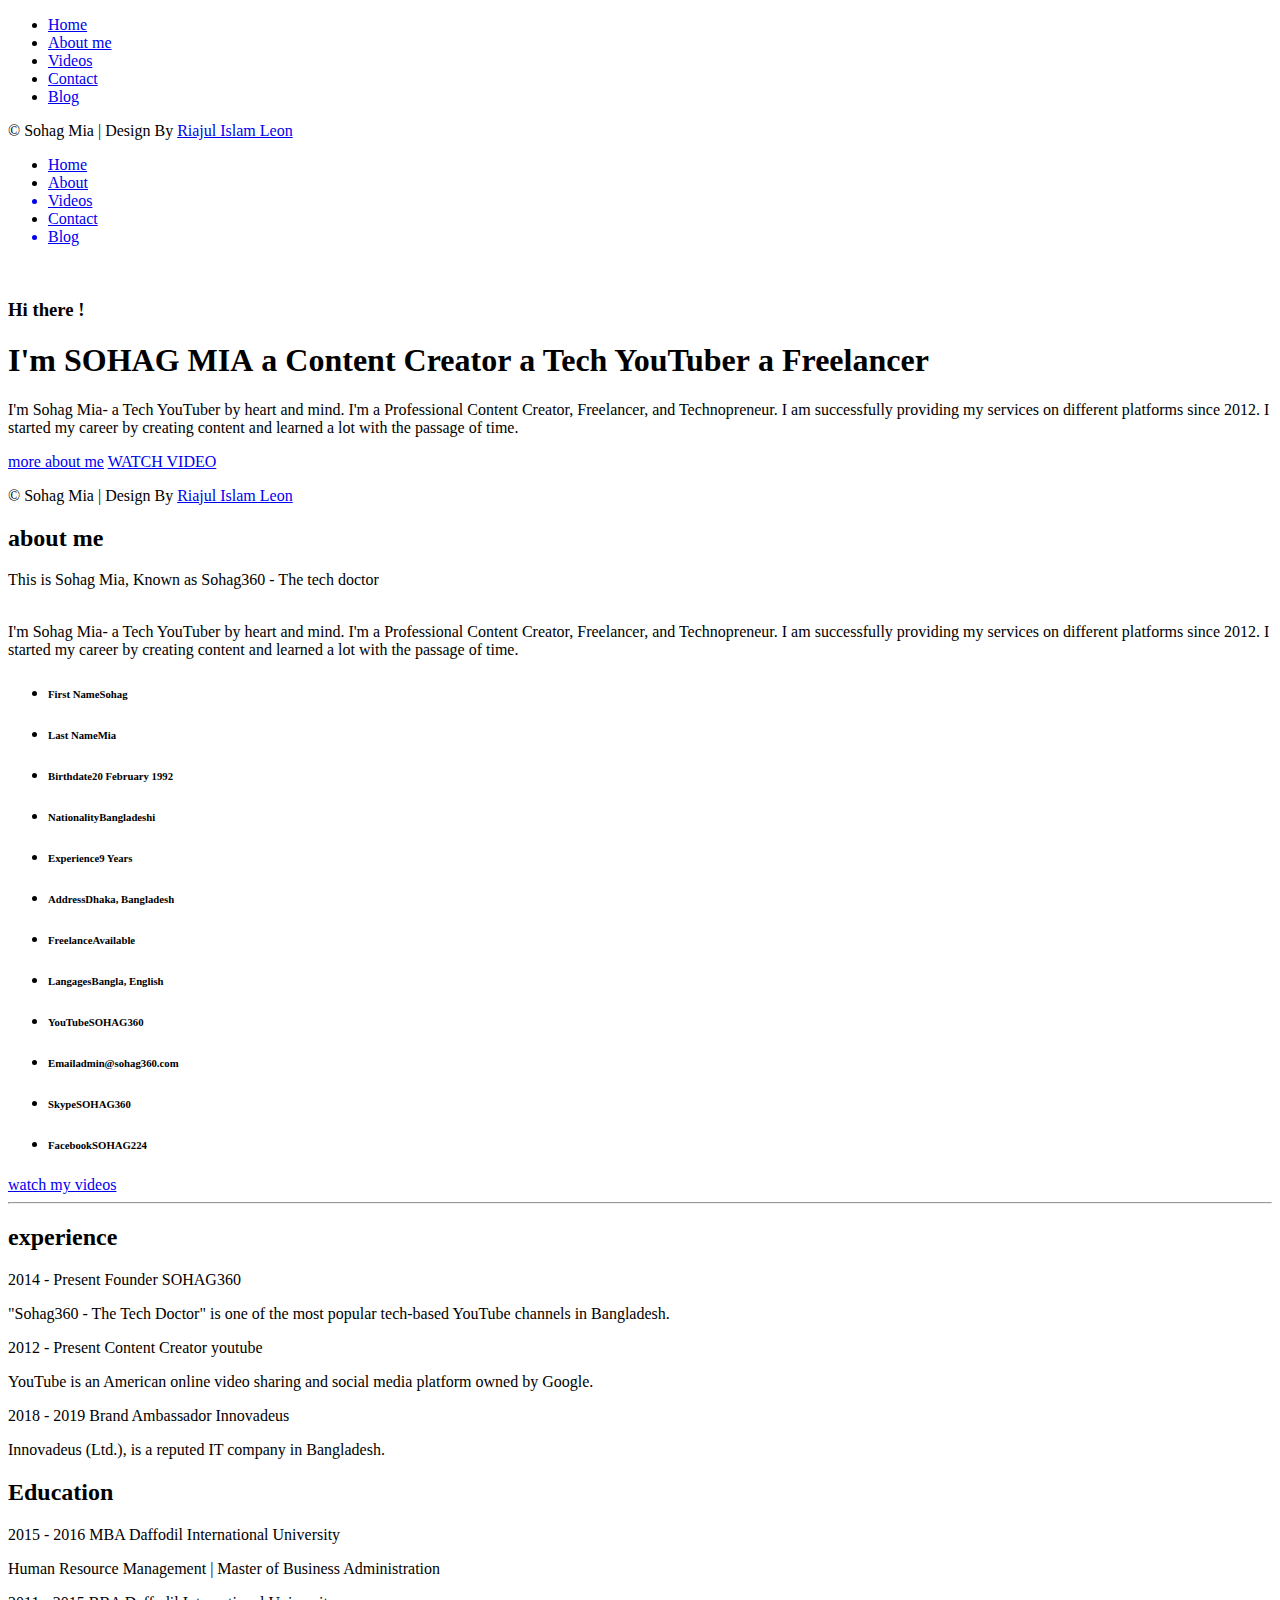
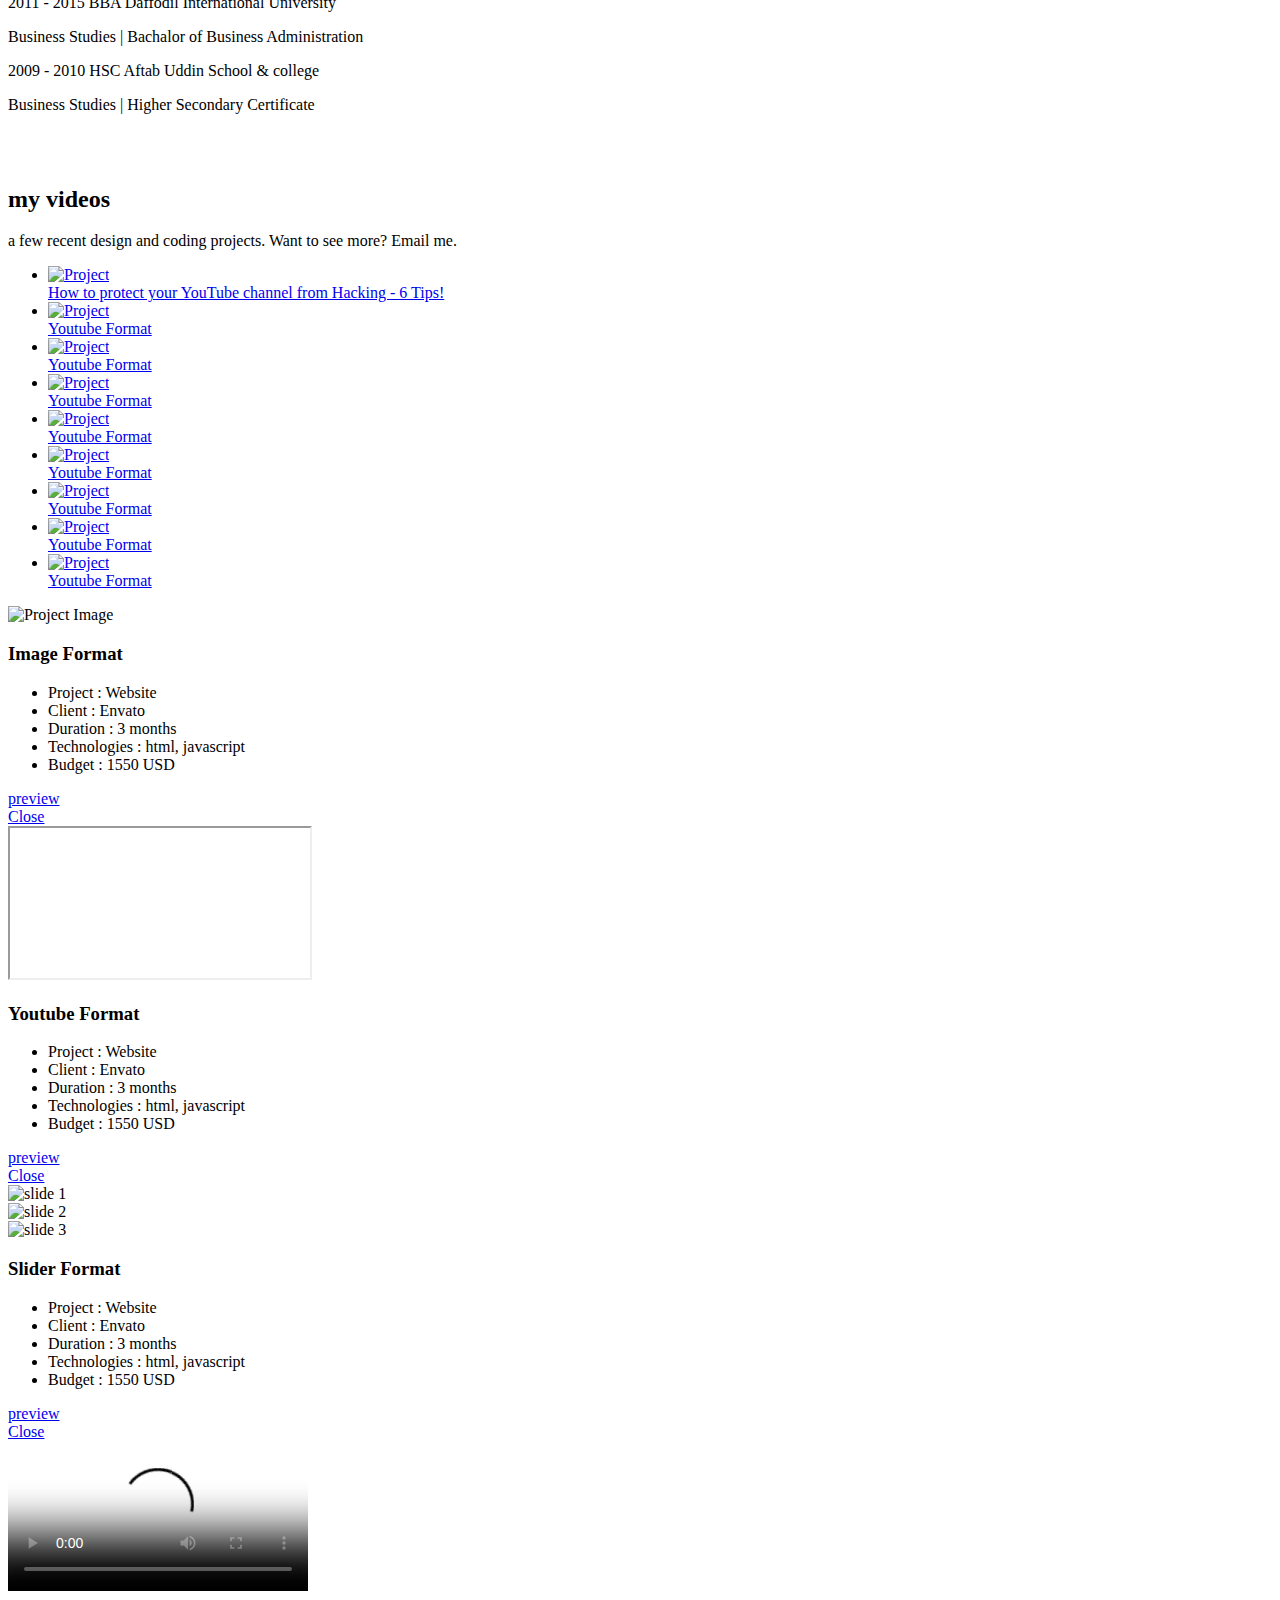
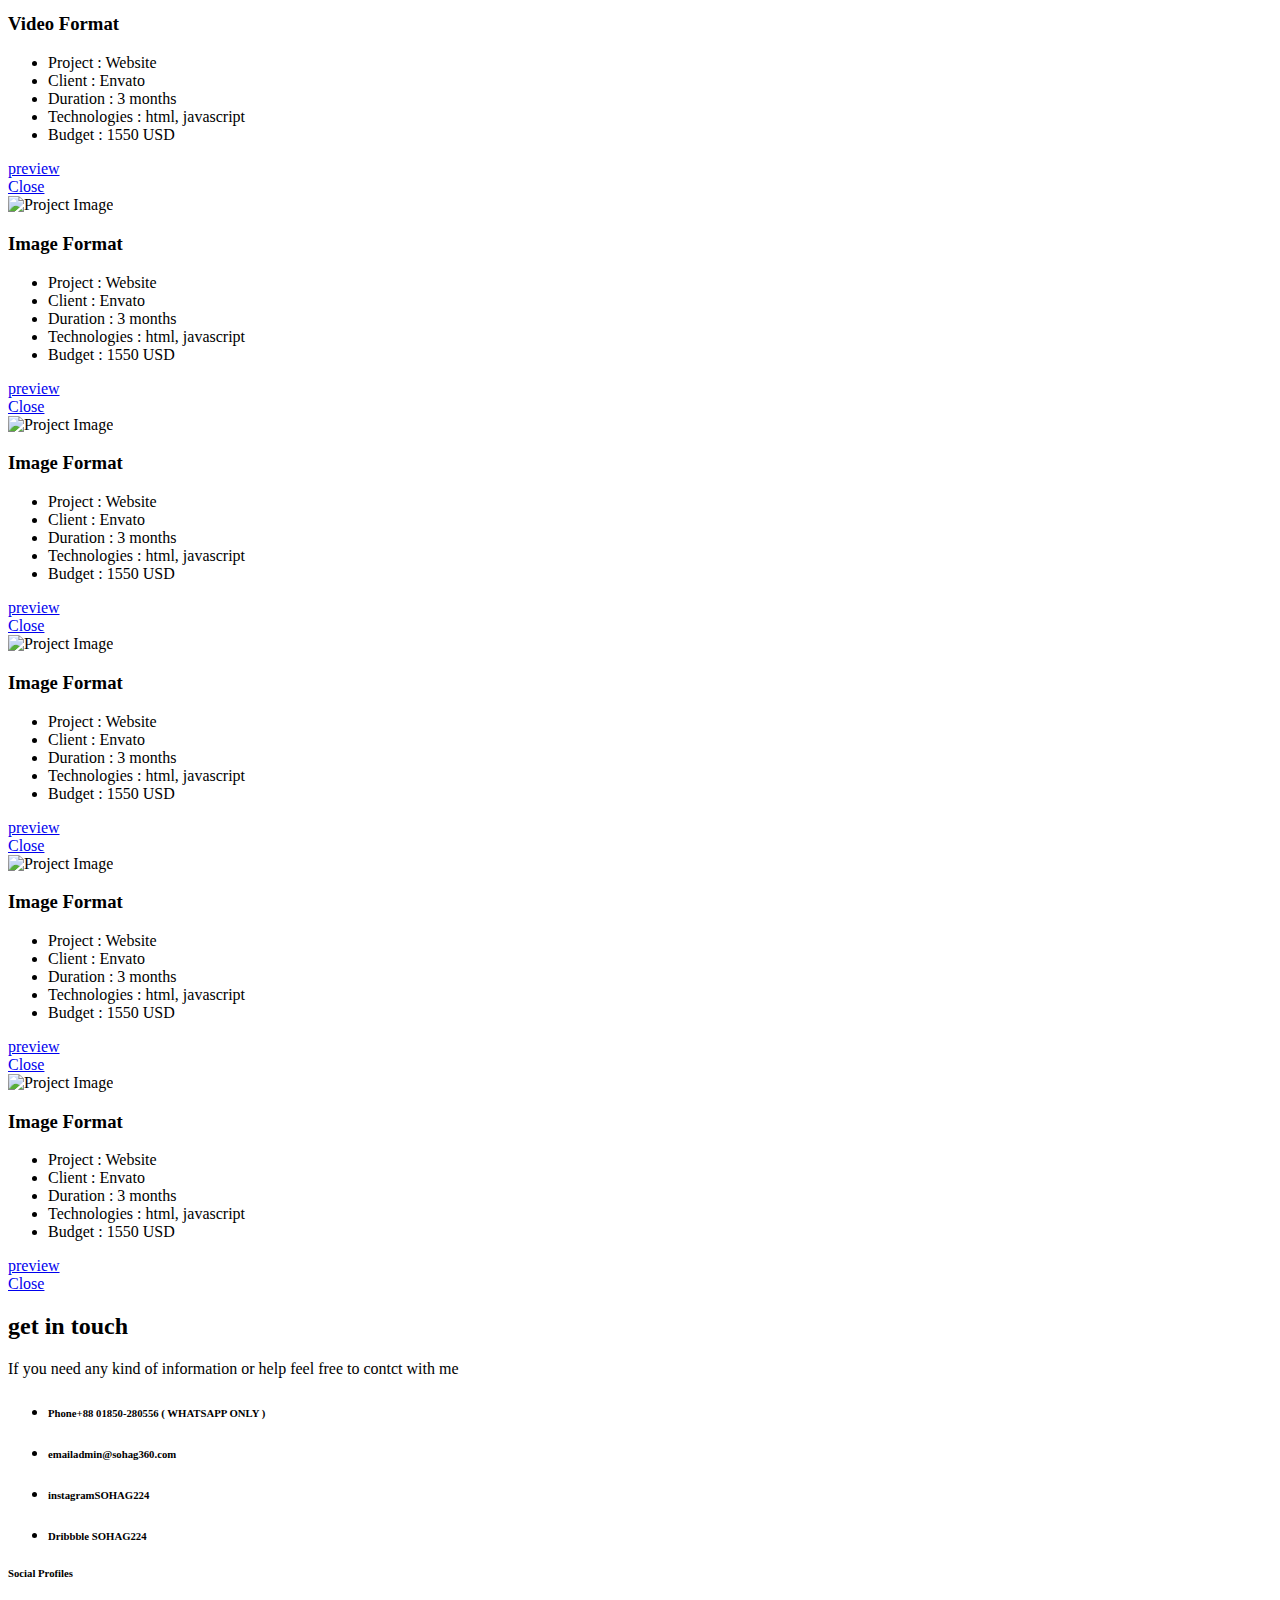
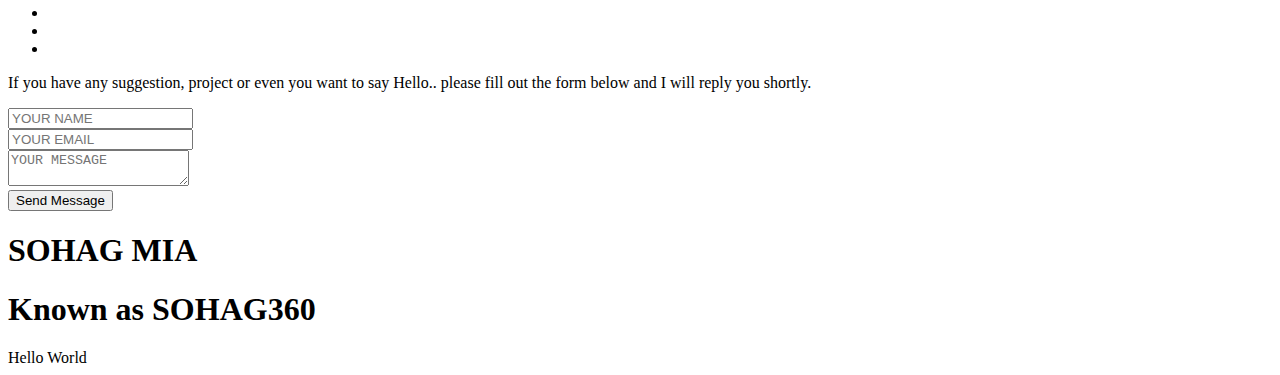
==== index.html @ cc84db96 "link update" ====
﻿<!DOCTYPE html>
<html lang="en">
  <head>
    <meta charset="utf-8" />
    <title>SOHAG MIA</title>
    <meta name="viewport" content="width=device-width, initial-scale=1" />

    <!-- Template Google Fonts -->
    <link
      href="https://fonts.googleapis.com/css?family=Poppins:400,400i,500,500i,600,600i,700,700i,800,800i,900,900i"
      rel="stylesheet"
    />
    <link
      href="https://fonts.googleapis.com/css?family=Open+Sans:300,400,600,700"
      rel="stylesheet"
    />

    <!-- Template CSS Files -->
    <link
      type="text/css"
      media="all"
      href="css/bootstrap.min.css"
      rel="stylesheet"
    />
    <link
      type="text/css"
      media="all"
      href="css/jquery.animatedheadline.css"
      rel="stylesheet"
    />
    <link
      type="text/css"
      media="all"
      href="css/font-awesome.min.css"
      rel="stylesheet"
    />
    <link type="text/css" media="all" href="css/style.css" rel="stylesheet" />
    <link
      type="text/css"
      media="all"
      href="css/skins/blue.css"
      rel="stylesheet"
    />

    <!-- Template JS Files -->
    <script src="js/modernizr.js"></script>
  </head>

  <!-- Favicon Start -->
  <link rel="icon" href="img/favicon.png" />
  <link rel="shortcut icon" href="img/favicon.png" />
  <!-- Favicon End-->

  <body class="dark bgimage">
    <div class="page">
      <!-- Header Starts -->
      <header id="header">
        <div class="nav-container">
          <div>
            <!-- Mobile Navigation Starts -->
            <ul id="nav" class="navigation">
              <li class="active">
                <div>
                  <a id="link-home" href="#home" class="active">
                    <i class="fa fa-home"></i><span>Home</span>
                  </a>
                </div>
              </li>
              <li>
                <div>
                  <a id="link-about" href="#about">
                    <i class="fa fa-user"></i><span>About me</span>
                  </a>
                </div>
              </li>
              <li>
                <div>
                  <a id="link-work" href="#work">
                    <i class="fa fa-play"></i><span>Videos</span>
                  </a>
                </div>
              </li>
              <li>
                <div>
                  <a id="link-contact" href="#contact">
                    <i class="fa fa-envelope-open"></i><span>Contact</span>
                  </a>
                </div>
              </li>
              <li>
                <div>
                  <a id="link-blog" href="https://sohag360.com" target="_blank">
                    <i class="fa fa-comments"></i><span>Blog</span>
                  </a>
                </div>
              </li>
            </ul>
            <!-- Mobile Navigation Ends -->
          </div>
        </div>
        <!-- Mobile Footer Start -->
        <div class="footermob">
          <p>
            © Sohag Mia | Design By
            <a href="https://riajulleon.com" target="_blank"
              >Riajul Islam Leon</a
            >
          </p>
        </div>
        <!-- Mobile Footer Ends -->
        <!-- Stretchy Navigation Starts -->
        <div class="cd-stretchy-nav">
          <a class="cd-nav-trigger" href="#0">
            <span aria-hidden="true"></span>
          </a>
          <ul class="stretchy-nav">
            <li class="active">
              <a href="#home"><span>Home</span></a>
            </li>
            <li>
              <a href="#about"><span>About</span></a>
            </li>
            <a class="pu" href="https://www.youtube.com/sohag360" target="_blank"
              ><li>
                <span>Videos</span>
              </li></a
            >

            <li>
              <a href="#contact"><span>Contact</span></a>
            </li>
            <a href="https://sohag360.com"
              ><li><span>Blog</span></li></a
            >
          </ul>
          <span aria-hidden="true" class="stretchy-nav-bg"></span>
        </div>
        <!-- Stretchy Navigation Ends -->
      </header>
      <!-- Header Ends -->
      <!-- Main Content Starts -->
      <main id="main">
        <!-- Back To Home Starts [ONLY MOBILE] -->
        <span class="back-mobile" id="back-mobile"
          ><i class="fa fa-arrow-left"></i
        ></span>
        <!-- Back To Home Ends [ONLY MOBILE] -->
        <!-- Home Section Starts -->
        <section id="home" class="active">
          <!-- Text Rotator Starts -->
          <div class="main-text-container">
            <img class="leftimagepicture" src="img/Sohag-mia.jpg" alt="" />
            <div class="main-text" id="selector">
              <h3>Hi there !</h3>
              <h1 class="ah-headline">
                I'm
                <span class="ah-words-wrapper">
                  <b class="is-visible">SOHAG MIA</b>
                  <b>a Content Creator</b>
                  <b>a Tech YouTuber</b>
                  <b>a Freelancer</b>
                </span>
              </h1>
              <p>
                I'm Sohag Mia- a Tech YouTuber by heart and mind. I'm a
                Professional Content Creator, Freelancer, and Technopreneur. I
                am successfully providing my services on different platforms
                since 2012. I started my career by creating content and learned
                a lot with the passage of time.
              </p>
              <div class="call-to-actions-home">
                <div class="text-left">
                  <a href="#about" class="btn link-portfolio-one"
                    ><span><i class="fa fa-user"></i>more about me</span></a
                  >
                  <a
                    href="https://youtu.be/roTrzKRRTIA?t=6"
                    target="_blank"
                    class="btn btn-secondary"
                    ><span><i class="fa fa-play"></i>WATCH VIDEO</span></a
                  >
                </div>
                <!-- Footer Text Start -->
                <div class="footerr">
                  <p>
                    © Sohag Mia | Design By
                    <a href="https://riajulleon.com" target="_blank"
                      >Riajul Islam Leon</a
                    >
                  </p>
                </div>
                <!-- Footer Text Ends -->
              </div>
            </div>
          </div>
          <!-- Text Rotator Ends -->
        </section>
        <!-- Home Section Ends -->

        <!-- About Section Starts -->
        <section id="about">
          <!-- Main Heading Starts -->
          <div class="container page-title text-center">
            <h2 class="text-center">about <span>me</span></h2>
            <span class="title-head-subtitle"
              >This is Sohag Mia, Known as Sohag360 - The tech doctor</span
            >
          </div>
          <!-- Main Heading Ends -->
          <div class="container infos">
            <div class="row personal-info">
              <!-- Personal Infos Starts -->
              <div class="col-xl-6 col-lg-6 col-md-12 col-sm-12">
                <div class="image-container">
                  <img
                    class="img-fluid d-block"
                    src="img/Sohag-mia.jpg"
                    alt=""
                  />
                </div>
                <p class="d-block d-md-none">
                  I'm Sohag Mia- a Tech YouTuber by heart and mind. I'm a
                  Professional Content Creator, Freelancer, and Technopreneur. I
                  am successfully providing my services on different platforms
                  since 2012. I started my career by creating content and
                  learned a lot with the passage of time.
                </p>
              </div>
              <div class="row col-xl-6 col-lg-6 col-md-12">
                <div class="col-xl-6 col-lg-6 col-md-6 col-sm-6">
                  <ul class="list-1">
                    <li>
                      <h6>
                        <span class="font-weight-600">First Name</span>Sohag
                      </h6>
                    </li>
                    <li>
                      <h6><span class="font-weight-600">Last Name</span>Mia</h6>
                    </li>
                    <li>
                      <h6>
                        <span class="font-weight-600">Birthdate</span>20
                        February 1992
                      </h6>
                    </li>
                    <li>
                      <h6>
                        <span class="font-weight-600">Nationality</span
                        >Bangladeshi
                      </h6>
                    </li>
                    <li>
                      <h6>
                        <span class="font-weight-600">Experience</span>9 Years
                      </h6>
                    </li>
                    <li>
                      <h6>
                        <span class="font-weight-600">Address</span>Dhaka,
                        Bangladesh
                      </h6>
                    </li>
                  </ul>
                </div>
                <div class="col-xl-6 col-lg-6 col-md-6 col-sm-6">
                  <ul class="list-2">
                    <li>
                      <h6>
                        <span class="font-weight-600">Freelance</span>Available
                      </h6>
                    </li>
                    <li>
                      <h6>
                        <span class="font-weight-600">Langages</span>Bangla,
                        English
                      </h6>
                    </li>
                    <li>
                      <h6>
                        <span class="font-weight-600">YouTube</span>SOHAG360
                      </h6>
                    </li>
                    <li>
                      <h6>
                        <span class="font-weight-600">Email</span
                        >admin@sohag360.com
                      </h6>
                    </li>
                    <li>
                      <h6>
                        <span class="font-weight-600">Skype</span>SOHAG360
                      </h6>
                    </li>
                    <li>
                      <h6>
                        <span class="font-weight-600">Facebook</span>SOHAG224
                      </h6>
                    </li>
                  </ul>
                </div>
                <div class="col-12 resume-btn-container">
                  <a
                    href="https://www.youtube.com/sohag360"
                    target="_blank"
                    class="btn btn-resume"
                    ><span><i class="fa fa-play"></i>watch my videos</span></a
                  >
                </div>
              </div>
              <!-- Personal Infos Ends -->
            </div>
          </div>
          <!-- Download CV Starts -->
          <div class="container col-12 mx-auto text-center">
            <hr class="about-section" />
          </div>
          <!-- Download CV Ends -->
          <!-- Resume Starts -->
          <div class="resume-container">
            <div class="container">
              <div class="row">
                <!-- Experience Starts -->
                <div class="col-xl-6 col-lg-6 col-md-6">
                  <h2 class="font-weight-600 uppercase title-section">
                    experience
                  </h2>
                  <div class="resume-items">
                    <!-- Item Starts -->
                    <div class="item">
                      <span class="bullet"></span>
                      <div class="card">
                        <div class="card-header">
                          <span class="year"
                            ><i class="fa fa-calendar"></i
                            ><i class="fa fa-caret-right"></i>2014 -
                            Present</span
                          >
                          <span class="d-block font-weight-400 uppercase">
                            Founder
                            <span class="separator"></span>
                            <span class="font-weight-700">SOHAG360</span>
                          </span>
                        </div>
                        <div class="card-body">
                          <p>
                            "Sohag360 - The Tech Doctor" is one of the most
                            popular tech-based YouTube channels in Bangladesh.
                          </p>
                        </div>
                      </div>
                    </div>
                    <!-- Item Ends -->
                    <!-- Item Starts -->
                    <div class="item">
                      <span class="bullet"></span>
                      <div class="card">
                        <div class="card-header">
                          <span class="year"
                            ><i class="fa fa-calendar"></i
                            ><i class="fa fa-caret-right"></i>2012 -
                            Present</span
                          >
                          <span class="d-block font-weight-400 uppercase">
                            Content Creator
                            <span class="separator"></span>
                            <span class="font-weight-700">youtube</span>
                          </span>
                        </div>
                        <div class="card-body">
                          <p>
                            YouTube is an American online video sharing and
                            social media platform owned by Google.
                          </p>
                        </div>
                      </div>
                    </div>
                    <!-- Item Ends -->
                    <!-- Item Starts -->
                    <div class="item">
                      <span class="bullet"></span>
                      <div class="card">
                        <div class="card-header">
                          <span class="year"
                            ><i class="fa fa-calendar"></i
                            ><i class="fa fa-caret-right"></i>2018 - 2019</span
                          >
                          <span class="d-block font-weight-400 uppercase">
                            Brand Ambassador
                            <span class="separator"></span>
                            <span class="font-weight-700">Innovadeus</span>
                          </span>
                        </div>
                        <div class="card-body">
                          <p>
                            Innovadeus (Ltd.), is a reputed IT company in
                            Bangladesh.
                          </p>
                        </div>
                      </div>
                    </div>
                    <!-- Item Ends -->
                  </div>
                </div>
                <!-- Experience Ends -->
                <!-- Education Starts -->
                <div class="col-xl-6 col-lg-6 col-md-6 skills-container">
                  <h2 class="font-weight-600 uppercase title-section">
                    Education
                  </h2>
                  <div class="resume-items">
                    <!-- Item Starts -->
                    <div class="item">
                      <span class="bullet"></span>
                      <div class="card">
                        <div class="card-header">
                          <span class="year"
                            ><i class="fa fa-calendar"></i
                            ><i class="fa fa-caret-right"></i>2015 - 2016</span
                          >
                          <span class="d-block font-weight-400 uppercase">
                            MBA
                            <span class="separator"></span>
                            <span class="font-weight-700"
                              >Daffodil International University</span
                            >
                          </span>
                        </div>
                        <div class="card-body">
                          <p>
                            Human Resource Management | Master of Business
                            Administration
                          </p>
                        </div>
                      </div>
                    </div>
                    <!-- Item Ends -->
                    <!-- Item Starts -->
                    <div class="item">
                      <span class="bullet"></span>
                      <div class="card">
                        <div class="card-header">
                          <span class="year"
                            ><i class="fa fa-calendar"></i
                            ><i class="fa fa-caret-right"></i>2011 - 2015</span
                          >
                          <span class="d-block font-weight-400 uppercase">
                            BBA
                            <span class="separator"></span>
                            <span class="font-weight-700"
                              >Daffodil International University</span
                            >
                          </span>
                        </div>
                        <div class="card-body">
                          <p>
                            Business Studies | Bachalor of Business
                            Administration
                          </p>
                        </div>
                      </div>
                    </div>
                    <!-- Item Ends -->
                    <!-- Item Starts -->
                    <div class="item">
                      <span class="bullet"></span>
                      <div class="card">
                        <div class="card-header">
                          <span class="year"
                            ><i class="fa fa-calendar"></i
                            ><i class="fa fa-caret-right"></i>2009 - 2010</span
                          >
                          <span class="d-block font-weight-400 uppercase">
                            HSC
                            <span class="separator"></span>
                            <span class="font-weight-700"
                              >Aftab Uddin School & college</span
                            >
                          </span>
                        </div>
                        <div class="card-body">
                          <p>Business Studies | Higher Secondary Certificate</p>
                        </div>
                      </div>
                    </div>
                    <!-- Item Ends -->
                  </div>
                </div>
                <!-- Education Ends -->
              </div>
              <br />
              <br />
              <!-- Skills Starts -->
            </div>

            <!-- Resume Ends -->
          </div>
        </section>
        <!-- About Section Ends -->
        <!-- Portfolio Section Starts -->
        <section id="work">
          <div class="portfolio-container">
            <!-- Main Heading Starts -->
            <div class="container page-title text-center">
              <h2 class="text-center">my <span>videos</span></h2>
              <span class="title-head-subtitle"
                >a few recent design and coding projects. Want to see more?
                Email me.</span
              >
            </div>
            <!-- Main Heading Ends -->
            <div class="portfolio-section">
              <div class="container cd-container">
                <div>
                  <!-- Portfolio Items Starts -->
                  <ul class="row" id="portfolio-items">
                    <!-- Portfolio Item Starts -->
                    <li class="col-12 col-md-6 col-lg-4">
                      <a href="#0" data-type="project-2">
                        <img
                          src="img/projects/project-2.jpg"
                          alt="Project"
                          class="img-fluid"
                        />
                        <div>
                          <span
                            >How to protect your YouTube channel from Hacking -
                            6 Tips!</span
                          >
                        </div>
                      </a>
                    </li>
                    <!-- Portfolio Item Ends -->
                    <!-- Portfolio Item Starts -->
                    <li class="col-12 col-md-6 col-lg-4">
                      <a href="#0" data-type="project-2">
                        <img
                          src="img/projects/project-2.jpg"
                          alt="Project"
                          class="img-fluid"
                        />
                        <div><span>Youtube Format</span></div>
                      </a>
                    </li>
                    <!-- Portfolio Item Ends -->
                    <!-- Portfolio Item Starts -->
                    <li class="col-12 col-md-6 col-lg-4">
                      <a href="#0" data-type="project-2">
                        <img
                          src="img/projects/project-2.jpg"
                          alt="Project"
                          class="img-fluid"
                        />
                        <div><span>Youtube Format</span></div>
                      </a>
                    </li>
                    <!-- Portfolio Item Ends -->
                    <!-- Portfolio Item Starts -->
                    <li class="col-12 col-md-6 col-lg-4">
                      <a href="#0" data-type="project-2">
                        <img
                          src="img/projects/project-2.jpg"
                          alt="Project"
                          class="img-fluid"
                        />
                        <div><span>Youtube Format</span></div>
                      </a>
                    </li>
                    <!-- Portfolio Item Ends -->
                    <!-- Portfolio Item Starts -->
                    <li class="col-12 col-md-6 col-lg-4">
                      <a href="#0" data-type="project-2">
                        <img
                          src="img/projects/project-2.jpg"
                          alt="Project"
                          class="img-fluid"
                        />
                        <div><span>Youtube Format</span></div>
                      </a>
                    </li>
                    <!-- Portfolio Item Ends -->
                    <!-- Portfolio Item Starts -->
                    <li class="col-12 col-md-6 col-lg-4">
                      <a href="#0" data-type="project-2">
                        <img
                          src="img/projects/project-2.jpg"
                          alt="Project"
                          class="img-fluid"
                        />
                        <div><span>Youtube Format</span></div>
                      </a>
                    </li>
                    <!-- Portfolio Item Ends -->
                    <!-- Portfolio Item Starts -->
                    <li class="col-12 col-md-6 col-lg-4">
                      <a href="#0" data-type="project-2">
                        <img
                          src="img/projects/project-2.jpg"
                          alt="Project"
                          class="img-fluid"
                        />
                        <div><span>Youtube Format</span></div>
                      </a>
                    </li>
                    <!-- Portfolio Item Ends -->
                    <!-- Portfolio Item Starts -->
                    <li class="col-12 col-md-6 col-lg-4">
                      <a href="#0" data-type="project-2">
                        <img
                          src="img/projects/project-2.jpg"
                          alt="Project"
                          class="img-fluid"
                        />
                        <div><span>Youtube Format</span></div>
                      </a>
                    </li>
                    <!-- Portfolio Item Ends -->
                    <!-- Portfolio Item Starts -->
                    <li class="col-12 col-md-6 col-lg-4">
                      <a href="#0" data-type="project-2">
                        <img
                          src="img/projects/project-2.jpg"
                          alt="Project"
                          class="img-fluid"
                        />
                        <div><span>Youtube Format</span></div>
                      </a>
                    </li>
                    <!-- Portfolio Item Ends -->
                  </ul>
                  <!-- Portfolio Items Ends -->
                </div>
              </div>
            </div>
            <!-- PORTFOLIO OVERLAY STARTS -->
            <div class="portfolio-overlay"></div>
            <!-- PORTFOLIO OVERLAY ENDS -->
          </div>
          <!-- Portfolio Project Content Starts -->
          <div class="project-info-container project-1">
            <!-- Main Content Starts -->
            <div class="project-info-main-content">
              <img src="img/projects/project-1.jpg" alt="Project Image" />
            </div>
            <!-- Main Content Ends -->
            <!-- Project Details Starts -->
            <div class="projects-info row">
              <div class="col-12 col-sm-6 p-none">
                <h3 class="font-weight-600 uppercase">Image Format</h3>
                <ul class="project-details">
                  <li>
                    <i class="fa fa-file-text-o"></i
                    ><span class="font-weight-400 project-label"> Project </span
                    >: <span class="font-weight-600 uppercase">Website</span>
                  </li>
                  <li>
                    <i class="fa fa-user-o"></i
                    ><span class="font-weight-400 project-label"> Client </span
                    >: <span class="font-weight-600 uppercase">Envato</span>
                  </li>
                  <li>
                    <i class="fa fa-hourglass-o"></i
                    ><span class="font-weight-400 project-label">
                      Duration </span
                    >: <span class="font-weight-600 uppercase">3 months</span>
                  </li>
                  <li>
                    <i class="fa fa-code"></i>
                    <span class="font-weight-400 project-label">
                      Technologies</span
                    >
                    :
                    <span class="font-weight-600 uppercase"
                      >html, javascript</span
                    >
                  </li>
                  <li>
                    <i class="fa fa-money"></i>
                    <span class="font-weight-400 project-label"> Budget</span> :
                    <span class="font-weight-600 uppercase">1550 USD</span>
                  </li>
                </ul>
                <a href="#" class="btn"
                  ><span><i class="fa fa-external-link"></i>preview</span></a
                >
              </div>
              <div class="col-6 p-none text-right">
                <a href="#" class="btn btn-secondary close-project"
                  ><span><i class="fa fa-close"></i>Close</span></a
                >
              </div>
            </div>
            <!-- Project Details Ends -->
          </div>
          <!-- Portfolio Project Content Ends -->
          <!-- Portfolio Project Content Starts -->
          <div class="project-info-container project-2">
            <!-- Main Content Starts -->
            <div class="project-info-main-content">
              <div class="videocontainer">
                <iframe
                  class="youtube-video"
                  src="https://www.youtube.com/embed/7e90gBu4pas?enablejsapi=1&amp;version=3&amp;playerapiid=ytplayer"
                  allowfullscreen
                ></iframe>
              </div>
            </div>
            <!-- Main Content Ends -->
            <!-- Project Details Starts -->
            <div class="projects-info row">
              <div class="col-12 col-sm-6 p-none">
                <h3 class="font-weight-600 uppercase">Youtube Format</h3>
                <ul class="project-details">
                  <li>
                    <i class="fa fa-file-text-o"></i
                    ><span class="font-weight-400 project-label"> Project </span
                    >: <span class="font-weight-600 uppercase">Website</span>
                  </li>
                  <li>
                    <i class="fa fa-user-o"></i
                    ><span class="font-weight-400 project-label"> Client </span
                    >: <span class="font-weight-600 uppercase">Envato</span>
                  </li>
                  <li>
                    <i class="fa fa-hourglass-o"></i
                    ><span class="font-weight-400 project-label">
                      Duration </span
                    >: <span class="font-weight-600 uppercase">3 months</span>
                  </li>
                  <li>
                    <i class="fa fa-code"></i>
                    <span class="font-weight-400 project-label">
                      Technologies</span
                    >
                    :
                    <span class="font-weight-600 uppercase"
                      >html, javascript</span
                    >
                  </li>
                  <li>
                    <i class="fa fa-money"></i>
                    <span class="font-weight-400 project-label"> Budget</span> :
                    <span class="font-weight-600 uppercase">1550 USD</span>
                  </li>
                </ul>
                <a href="#" class="btn"
                  ><span><i class="fa fa-external-link"></i>preview</span></a
                >
              </div>
              <div class="col-6 p-none text-right">
                <a href="#" class="btn btn-secondary close-project"
                  ><span><i class="fa fa-close"></i>Close</span></a
                >
              </div>
            </div>
            <!-- Project Details Ends -->
          </div>
          <!-- Portfolio Project Content Ends -->
          <!-- Portfolio Project Content Starts -->
          <div class="project-info-container project-3">
            <!-- Main Content Starts -->
            <div class="project-info-main-content">
              <div
                id="slider"
                class="carousel slide portfolio-slider"
                data-ride="carousel"
              >
                <!-- The slideshow -->
                <div class="carousel-inner">
                  <div class="carousel-item active">
                    <img src="img/projects/project-8.jpg" alt="slide 1" />
                  </div>
                  <div class="carousel-item">
                    <img src="img/projects/project-7.jpg" alt="slide 2" />
                  </div>
                  <div class="carousel-item">
                    <img src="img/projects/project-5.jpg" alt="slide 3" />
                  </div>
                </div>
                <!-- Left and right controls -->
                <a
                  class="carousel-control-prev"
                  href="#slider"
                  data-slide="prev"
                >
                  <span class="fa fa-chevron-left carousel-controls"></span>
                </a>
                <a
                  class="carousel-control-next"
                  href="#slider"
                  data-slide="next"
                >
                  <span class="fa fa-chevron-right carousel-controls"></span>
                </a>
              </div>
            </div>
            <!-- Main Content Ends -->
            <!-- Project Details Starts -->
            <div class="projects-info row">
              <div class="col-12 col-sm-6 p-none">
                <h3 class="font-weight-600 uppercase">Slider Format</h3>
                <ul class="project-details">
                  <li>
                    <i class="fa fa-file-text-o"></i
                    ><span class="font-weight-400 project-label"> Project </span
                    >: <span class="font-weight-600 uppercase">Website</span>
                  </li>
                  <li>
                    <i class="fa fa-user-o"></i
                    ><span class="font-weight-400 project-label"> Client </span
                    >: <span class="font-weight-600 uppercase">Envato</span>
                  </li>
                  <li>
                    <i class="fa fa-hourglass-o"></i
                    ><span class="font-weight-400 project-label">
                      Duration </span
                    >: <span class="font-weight-600 uppercase">3 months</span>
                  </li>
                  <li>
                    <i class="fa fa-code"></i>
                    <span class="font-weight-400 project-label">
                      Technologies</span
                    >
                    :
                    <span class="font-weight-600 uppercase"
                      >html, javascript</span
                    >
                  </li>
                  <li>
                    <i class="fa fa-money"></i>
                    <span class="font-weight-400 project-label"> Budget</span> :
                    <span class="font-weight-600 uppercase">1550 USD</span>
                  </li>
                </ul>
                <a href="#" class="btn"
                  ><span><i class="fa fa-external-link"></i>preview</span></a
                >
              </div>
              <div class="col-6 p-none text-right">
                <a href="#" class="btn btn-secondary close-project"
                  ><span><i class="fa fa-close"></i>Close</span></a
                >
              </div>
            </div>
            <!-- Project Details Ends -->
          </div>
          <!-- Portfolio Project Content Ends -->
          <!-- Portfolio Project Content Starts -->
          <div class="project-info-container project-4">
            <!-- Main Content Starts -->
            <div class="project-info-main-content">
              <video
                id="video"
                class="responsive-video"
                controls
                poster="img/projects/project-6.jpg"
              >
                <source src="img/projects/video.mp4" type="video/mp4" />
              </video>
            </div>
            <!-- Main Content Ends -->
            <!-- Project Details Starts -->
            <div class="projects-info row">
              <div class="col-12 col-sm-6 p-none">
                <h3 class="font-weight-600 uppercase">Video Format</h3>
                <ul class="project-details">
                  <li>
                    <i class="fa fa-file-text-o"></i
                    ><span class="font-weight-400 project-label"> Project </span
                    >: <span class="font-weight-600 uppercase">Website</span>
                  </li>
                  <li>
                    <i class="fa fa-user-o"></i
                    ><span class="font-weight-400 project-label"> Client </span
                    >: <span class="font-weight-600 uppercase">Envato</span>
                  </li>
                  <li>
                    <i class="fa fa-hourglass-o"></i
                    ><span class="font-weight-400 project-label">
                      Duration </span
                    >: <span class="font-weight-600 uppercase">3 months</span>
                  </li>
                  <li>
                    <i class="fa fa-code"></i>
                    <span class="font-weight-400 project-label">
                      Technologies</span
                    >
                    :
                    <span class="font-weight-600 uppercase"
                      >html, javascript</span
                    >
                  </li>
                  <li>
                    <i class="fa fa-money"></i>
                    <span class="font-weight-400 project-label"> Budget</span> :
                    <span class="font-weight-600 uppercase">1550 USD</span>
                  </li>
                </ul>
                <a href="#" class="btn"
                  ><span><i class="fa fa-external-link"></i>preview</span></a
                >
              </div>
              <div class="col-6 p-none text-right">
                <a href="#" class="btn btn-secondary close-project"
                  ><span><i class="fa fa-close"></i>Close</span></a
                >
              </div>
            </div>
            <!-- Project Details Ends -->
          </div>
          <!-- Portfolio Project Content Ends -->
          <!-- Portfolio Project Content Starts -->
          <div class="project-info-container project-5">
            <!-- Main Content Starts -->
            <div class="project-info-main-content">
              <img src="img/projects/project-5.jpg" alt="Project Image" />
            </div>
            <!-- Main Content Ends -->
            <!-- Project Details Starts -->
            <div class="projects-info row">
              <div class="col-12 col-sm-6 p-none">
                <h3 class="font-weight-600 uppercase">Image Format</h3>
                <ul class="project-details">
                  <li>
                    <i class="fa fa-file-text-o"></i
                    ><span class="font-weight-400 project-label"> Project </span
                    >: <span class="font-weight-600 uppercase">Website</span>
                  </li>
                  <li>
                    <i class="fa fa-user-o"></i
                    ><span class="font-weight-400 project-label"> Client </span
                    >: <span class="font-weight-600 uppercase">Envato</span>
                  </li>
                  <li>
                    <i class="fa fa-hourglass-o"></i
                    ><span class="font-weight-400 project-label">
                      Duration </span
                    >: <span class="font-weight-600 uppercase">3 months</span>
                  </li>
                  <li>
                    <i class="fa fa-code"></i>
                    <span class="font-weight-400 project-label">
                      Technologies</span
                    >
                    :
                    <span class="font-weight-600 uppercase"
                      >html, javascript</span
                    >
                  </li>
                  <li>
                    <i class="fa fa-money"></i>
                    <span class="font-weight-400 project-label"> Budget</span> :
                    <span class="font-weight-600 uppercase">1550 USD</span>
                  </li>
                </ul>
                <a href="#" class="btn"
                  ><span><i class="fa fa-external-link"></i>preview</span></a
                >
              </div>
              <div class="col-6 p-none text-right">
                <a href="#" class="btn btn-secondary close-project"
                  ><span><i class="fa fa-close"></i>Close</span></a
                >
              </div>
            </div>
            <!-- Project Details Ends -->
          </div>
          <!-- Portfolio Project Content Ends -->
          <!-- Portfolio Project Content Starts -->
          <div class="project-info-container project-6">
            <!-- Main Content Starts -->
            <div class="project-info-main-content">
              <img src="img/projects/project-4.jpg" alt="Project Image" />
            </div>
            <!-- Main Content Ends -->
            <!-- Project Details Starts -->
            <div class="projects-info row">
              <div class="col-12 col-sm-6 p-none">
                <h3 class="font-weight-600 uppercase">Image Format</h3>
                <ul class="project-details">
                  <li>
                    <i class="fa fa-file-text-o"></i
                    ><span class="font-weight-400 project-label"> Project </span
                    >: <span class="font-weight-600 uppercase">Website</span>
                  </li>
                  <li>
                    <i class="fa fa-user-o"></i
                    ><span class="font-weight-400 project-label"> Client </span
                    >: <span class="font-weight-600 uppercase">Envato</span>
                  </li>
                  <li>
                    <i class="fa fa-hourglass-o"></i
                    ><span class="font-weight-400 project-label">
                      Duration </span
                    >: <span class="font-weight-600 uppercase">3 months</span>
                  </li>
                  <li>
                    <i class="fa fa-code"></i>
                    <span class="font-weight-400 project-label">
                      Technologies</span
                    >
                    :
                    <span class="font-weight-600 uppercase"
                      >html, javascript</span
                    >
                  </li>
                  <li>
                    <i class="fa fa-money"></i>
                    <span class="font-weight-400 project-label"> Budget</span> :
                    <span class="font-weight-600 uppercase">1550 USD</span>
                  </li>
                </ul>
                <a href="#" class="btn"
                  ><span><i class="fa fa-external-link"></i>preview</span></a
                >
              </div>
              <div class="col-6 p-none text-right">
                <a href="#" class="btn btn-secondary close-project"
                  ><span><i class="fa fa-close"></i>Close</span></a
                >
              </div>
            </div>
            <!-- Project Details Ends -->
          </div>
          <!-- Portfolio Project Content Ends -->
          <!-- Portfolio Project Content Starts -->
          <div class="project-info-container project-7">
            <!-- Main Content Starts -->
            <div class="project-info-main-content">
              <img src="img/projects/project-7.jpg" alt="Project Image" />
            </div>
            <!-- Main Content Ends -->
            <!-- Project Details Starts -->
            <div class="projects-info row">
              <div class="col-12 col-sm-6 p-none">
                <h3 class="font-weight-600 uppercase">Image Format</h3>
                <ul class="project-details">
                  <li>
                    <i class="fa fa-file-text-o"></i
                    ><span class="font-weight-400 project-label"> Project </span
                    >: <span class="font-weight-600 uppercase">Website</span>
                  </li>
                  <li>
                    <i class="fa fa-user-o"></i
                    ><span class="font-weight-400 project-label"> Client </span
                    >: <span class="font-weight-600 uppercase">Envato</span>
                  </li>
                  <li>
                    <i class="fa fa-hourglass-o"></i
                    ><span class="font-weight-400 project-label">
                      Duration </span
                    >: <span class="font-weight-600 uppercase">3 months</span>
                  </li>
                  <li>
                    <i class="fa fa-code"></i>
                    <span class="font-weight-400 project-label">
                      Technologies</span
                    >
                    :
                    <span class="font-weight-600 uppercase"
                      >html, javascript</span
                    >
                  </li>
                  <li>
                    <i class="fa fa-money"></i>
                    <span class="font-weight-400 project-label"> Budget</span> :
                    <span class="font-weight-600 uppercase">1550 USD</span>
                  </li>
                </ul>
                <a href="#" class="btn"
                  ><span><i class="fa fa-external-link"></i>preview</span></a
                >
              </div>
              <div class="col-6 p-none text-right">
                <a href="#" class="btn btn-secondary close-project"
                  ><span><i class="fa fa-close"></i>Close</span></a
                >
              </div>
            </div>
            <!-- Project Details Ends -->
          </div>
          <!-- Portfolio Project Content Ends -->
          <!-- Portfolio Project Content Starts -->
          <div class="project-info-container project-8">
            <!-- Main Content Starts -->
            <div class="project-info-main-content">
              <img src="img/projects/project-3.jpg" alt="Project Image" />
            </div>
            <!-- Main Content Ends -->
            <!-- Project Details Starts -->
            <div class="projects-info row">
              <div class="col-12 col-sm-6 p-none">
                <h3 class="font-weight-600 uppercase">Image Format</h3>
                <ul class="project-details">
                  <li>
                    <i class="fa fa-file-text-o"></i
                    ><span class="font-weight-400 project-label"> Project </span
                    >: <span class="font-weight-600 uppercase">Website</span>
                  </li>
                  <li>
                    <i class="fa fa-user-o"></i
                    ><span class="font-weight-400 project-label"> Client </span
                    >: <span class="font-weight-600 uppercase">Envato</span>
                  </li>
                  <li>
                    <i class="fa fa-hourglass-o"></i
                    ><span class="font-weight-400 project-label">
                      Duration </span
                    >: <span class="font-weight-600 uppercase">3 months</span>
                  </li>
                  <li>
                    <i class="fa fa-code"></i>
                    <span class="font-weight-400 project-label">
                      Technologies</span
                    >
                    :
                    <span class="font-weight-600 uppercase"
                      >html, javascript</span
                    >
                  </li>
                  <li>
                    <i class="fa fa-money"></i>
                    <span class="font-weight-400 project-label"> Budget</span> :
                    <span class="font-weight-600 uppercase">1550 USD</span>
                  </li>
                </ul>
                <a href="#" class="btn"
                  ><span><i class="fa fa-external-link"></i>preview</span></a
                >
              </div>
              <div class="col-6 p-none text-right">
                <a href="#" class="btn btn-secondary close-project"
                  ><span><i class="fa fa-close"></i>Close</span></a
                >
              </div>
            </div>
            <!-- Project Details Ends -->
          </div>
          <!-- Portfolio Project Content Ends -->
          <!-- Portfolio Project Content Starts -->
          <div class="project-info-container project-9">
            <!-- Main Content Starts -->
            <div class="project-info-main-content">
              <img src="img/projects/project-9.jpg" alt="Project Image" />
            </div>
            <!-- Main Content Ends -->
            <!-- Project Details Starts -->
            <div class="projects-info row">
              <div class="col-12 col-sm-6 p-none">
                <h3 class="font-weight-600 uppercase">Image Format</h3>
                <ul class="project-details">
                  <li>
                    <i class="fa fa-file-text-o"></i
                    ><span class="font-weight-400 project-label"> Project </span
                    >: <span class="font-weight-600 uppercase">Website</span>
                  </li>
                  <li>
                    <i class="fa fa-user-o"></i
                    ><span class="font-weight-400 project-label"> Client </span
                    >: <span class="font-weight-600 uppercase">Envato</span>
                  </li>
                  <li>
                    <i class="fa fa-hourglass-o"></i
                    ><span class="font-weight-400 project-label">
                      Duration </span
                    >: <span class="font-weight-600 uppercase">3 months</span>
                  </li>
                  <li>
                    <i class="fa fa-code"></i>
                    <span class="font-weight-400 project-label">
                      Technologies</span
                    >
                    :
                    <span class="font-weight-600 uppercase"
                      >html, javascript</span
                    >
                  </li>
                  <li>
                    <i class="fa fa-money"></i>
                    <span class="font-weight-400 project-label"> Budget</span> :
                    <span class="font-weight-600 uppercase">1550 USD</span>
                  </li>
                </ul>
                <a href="#" class="btn"
                  ><span><i class="fa fa-external-link"></i>preview</span></a
                >
              </div>
              <div class="col-6 p-none text-right">
                <a href="#" class="btn btn-secondary close-project"
                  ><span><i class="fa fa-close"></i>Close</span></a
                >
              </div>
            </div>
            <!-- Project Details Ends -->
          </div>
          <!-- Portfolio Project Content Ends -->
          <span class="back-mobile close-project"
            ><i class="fa fa-arrow-left"></i
          ></span>
        </section>
        <!-- Portfolio Section Ends -->
        <!-- Contact Section Starts -->
        <section id="contact">
          <div class="contact-container">
            <!-- Main Heading Starts -->
            <div class="container page-title text-center">
              <h2 class="text-center">get <span>in touch</span></h2>
              <span class="title-head-subtitle"
                >If you need any kind of information or help feel free to contct
                with me</span
              >
            </div>
            <!-- Main Heading Ends -->
            <div class="container">
              <div class="row contact">
                <!-- Contact Infos Starts -->
                <div class="col-12 col-md-4 col-xl-4 leftside">
                  <ul class="custom-list">
                    <li>
                      <h6 class="font-weight-600">
                        <span class="contact-title">Phone</span
                        ><i class="fa fa-whatsapp"></i
                        ><span class="contact-content"
                          >+88 01850-280556 ( WHATSAPP ONLY )</span
                        >
                      </h6>
                    </li>
                    <li>
                      <h6 class="font-weight-600">
                        <span class="contact-title">email</span
                        ><i class="fa fa-envelope-o fs-14"></i
                        ><span class="contact-content">admin@sohag360.com</span>
                      </h6>
                    </li>
                    <li>
                      <h6 class="font-weight-600">
                        <span class="contact-title">instagram</span
                        ><i class="fa fa-instagram"></i
                        ><span class="contact-content">SOHAG224</span>
                      </h6>
                    </li>
                    <li>
                      <h6 class="font-weight-600">
                        <span class="contact-title">Dribbble </span
                        ><i class="fa fa-facebook"></i
                        ><span class="contact-content">SOHAG224</span>
                      </h6>
                    </li>
                  </ul>

                  <!-- Social Media Profiles Starts -->

                  <div class="social">
                    <h6 class="font-weight-600 uppercase">Social Profiles</h6>
                    <ul
                      class="list-inline social social-intro text-center p-none"
                    >
                      <li class="facebook">
                        <a
                          title="Facebook"
                          href="https://www.facebook.com/Sohag224"
                          ><i class="fa fa-facebook"></i
                        ></a>
                      </li>
                      <li class="instagram">
                        <a
                          title="instagram"
                          href="https://www.instagram.com/Sohag224"
                          ><i class="fa fa-instagram"></i
                        ></a>
                      </li>
                      <li class="youtube">
                        <a
                          title="Youtube"
                          href="https://www.youtube.com/Sohag360"
                          ><i class="fa fa-youtube"></i
                        ></a>
                      </li>
                    </ul>
                  </div>
                  <!-- Social Media Profiles Ends -->
                </div>
                <!-- Contact Infos Ends -->
                <!-- Contact Form Starts -->
                <div class="col-12 col-md-8 col-xl-8 rightside">
                  <p>
                    If you have any suggestion, project or even you want to say
                    Hello.. please fill out the form below and I will reply you
                    shortly.
                  </p>
                  <form
                    class="contactform"
                    method="post"
                    action="http://slimhamdi.net/istanbul/demos/php/process-form.php"
                  >
                    <div class="row">
                      <!-- Name Field Starts -->
                      <div class="form-group col-xl-6">
                        <i class="fa fa-user prefix"></i>
                        <input
                          id="name"
                          name="name"
                          type="text"
                          class="form-control"
                          placeholder="YOUR NAME"
                          required
                        />
                      </div>
                      <!-- Name Field Ends -->
                      <!-- Email Field Starts -->
                      <div class="form-group col-xl-6">
                        <i class="fa fa-envelope prefix"></i>
                        <input
                          id="email"
                          type="email"
                          name="email"
                          class="form-control"
                          placeholder="YOUR EMAIL"
                          required
                        />
                      </div>
                      <!-- Email Field Ends -->
                      <!-- Comment Textarea Starts -->
                      <div class="form-group col-xl-12">
                        <i class="fa fa-comments prefix"></i>
                        <textarea
                          id="comment"
                          name="comment"
                          class="form-control"
                          placeholder="YOUR MESSAGE"
                          required
                        ></textarea>
                      </div>
                      <!-- Comment Textarea Ends -->
                    </div>
                    <!-- Submit Form Button Starts -->
                    <div class="submit-form">
                      <button
                        class="btn button-animated"
                        type="submit"
                        name="send"
                      >
                        <span><i class="fa fa-send"></i> Send Message</span>
                      </button>
                    </div>
                    <!-- Submit Form Button Ends -->
                    <div class="form-message">
                      <span
                        class="
                          output_message
                          text-center
                          font-weight-600
                          uppercase
                        "
                      ></span>
                    </div>
                  </form>
                </div>
                <!-- Contact Form Ends -->
              </div>
            </div>
          </div>
        </section>
        <!-- Contact Section Ends -->
        <!-- Blog Section Starts -->
        <section id="blog"></section>
        <!-- Blog Section Ends -->
      </main>
    </div>
    <!-- Main Content Ends -->
    <!-- Preloader Starts -->
    <div class="preloader">
      <div class="preloader-container">
        <h1>SOHAG MIA</h1>
        <div id="progress-line-container">
          <div class="progress-line"></div>
        </div>
        <h1>Known as SOHAG360</h1>
      </div>
    </div>

    <!-- Preloader Ends -->

    <!-- Template JS Files -->
    <script src="js/jquery-2.2.4.min.js"></script>
    <script src="js/jquery.animatedheadline.js"></script>
    <script src="js/bootstrap.min.js"></script>
    <script src="js/transition.js"></script>
    <!-- Live Style Switcher JS File - only demo -->
    <script src="js/styleswitcher.js"></script>
    <!-- Main JS Initialization File -->
    <script src="js/custom.js"></script>
    <div>Hello World</div>
  </body>
</html>
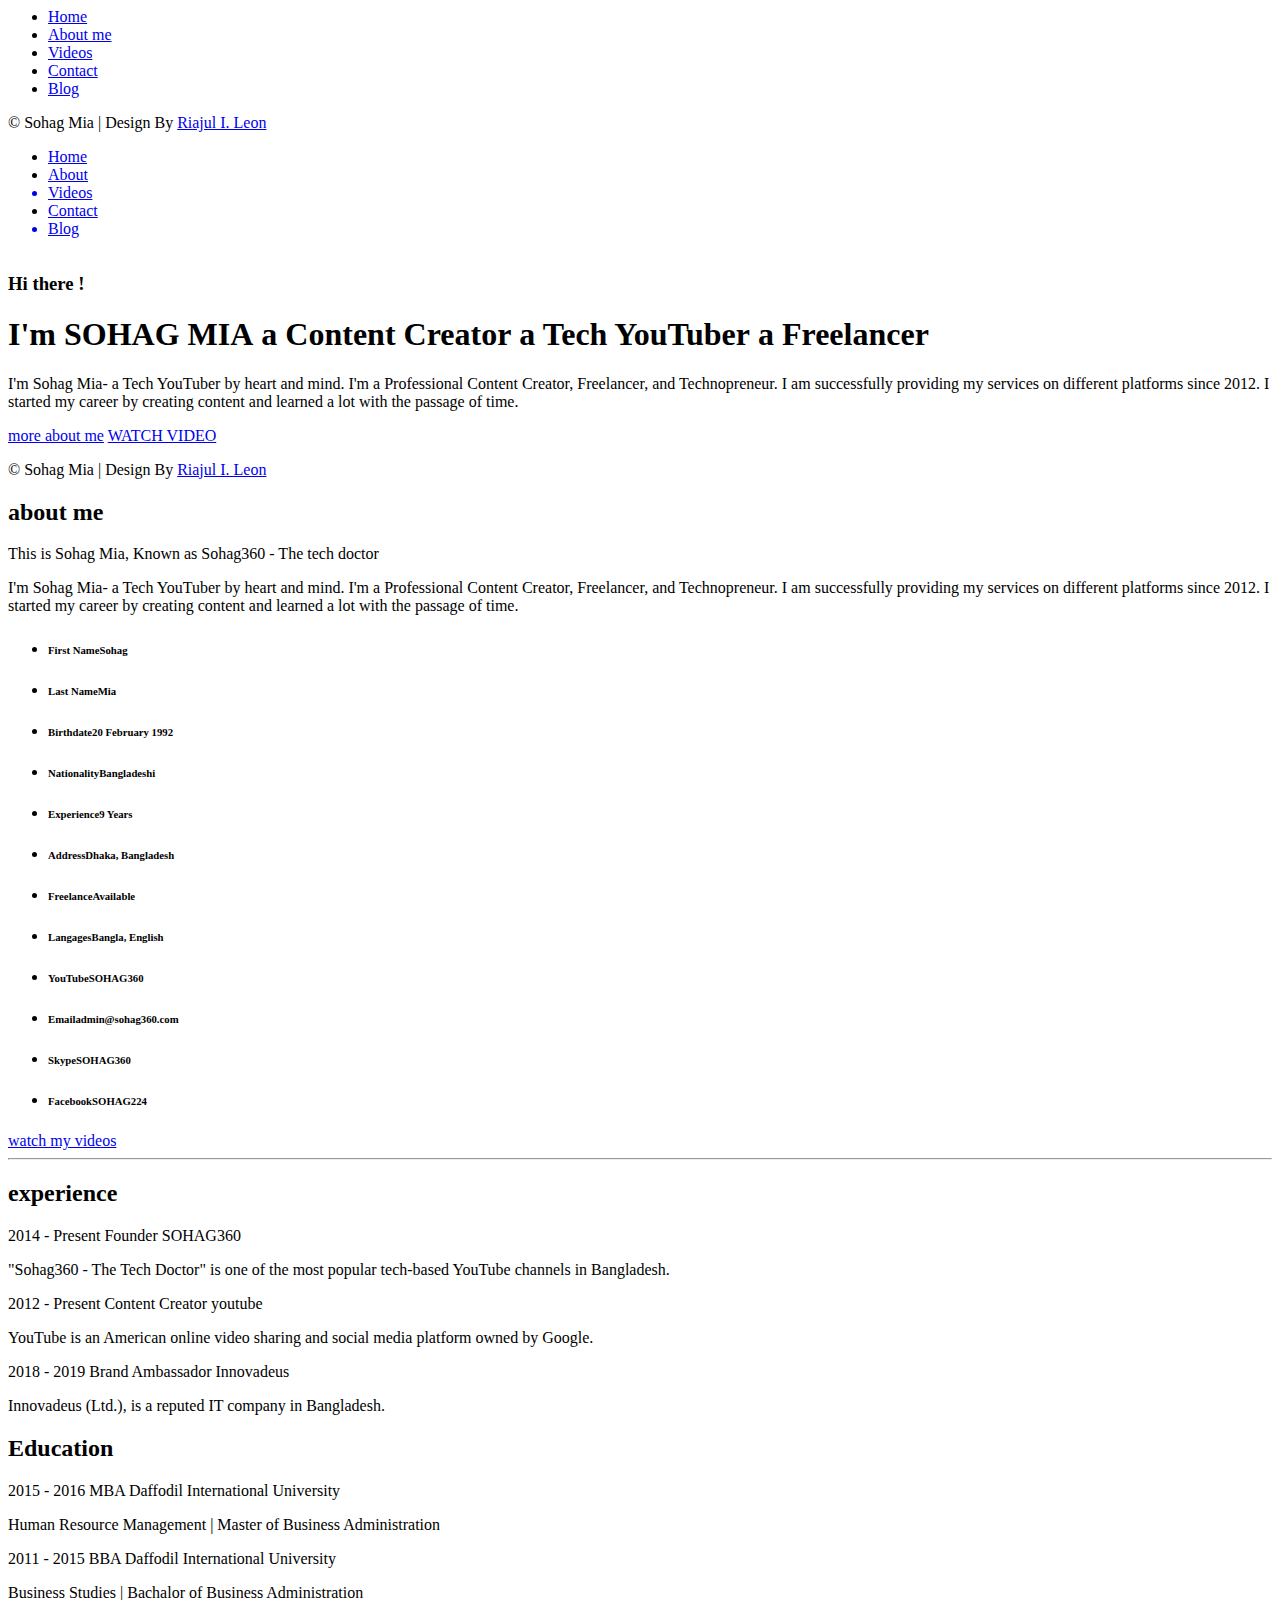
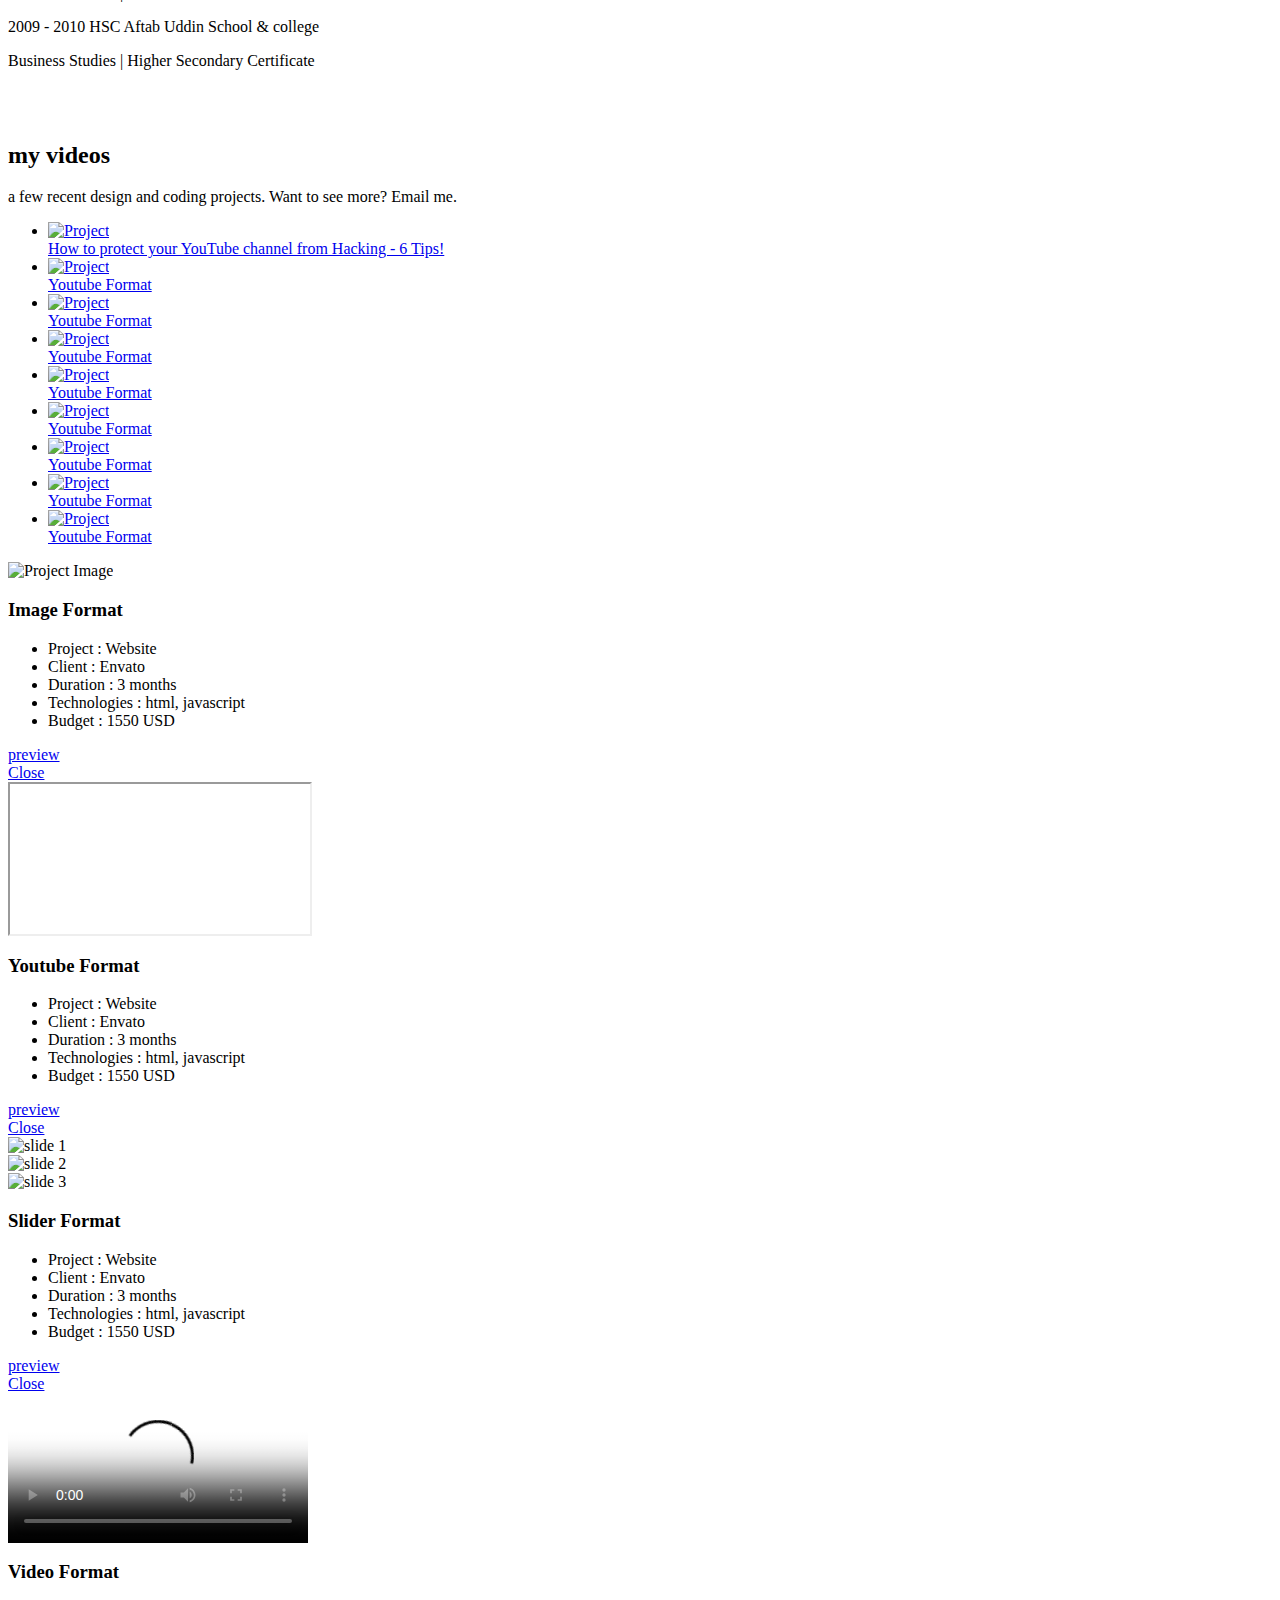
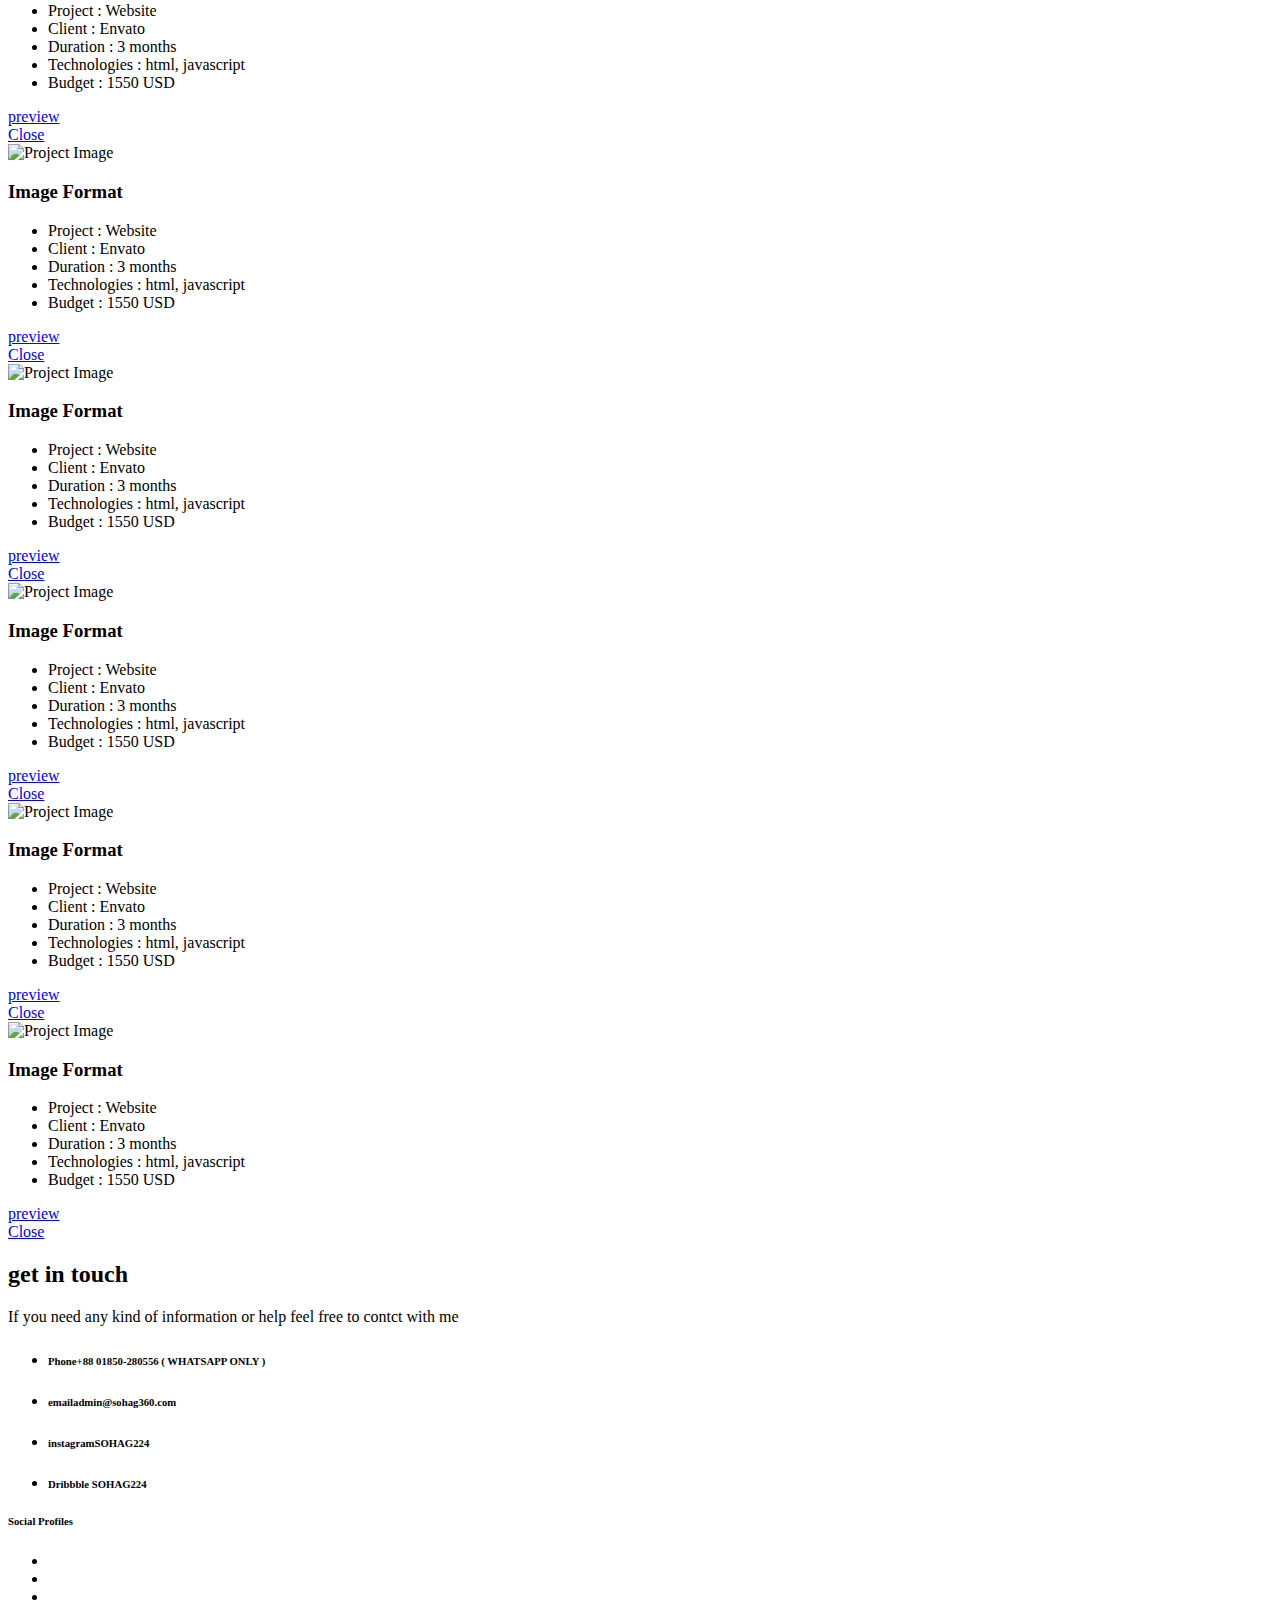
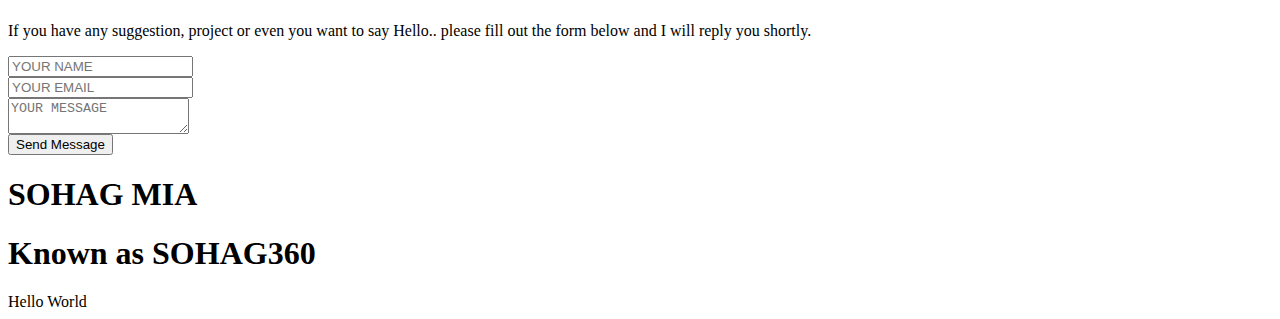
==== commit e6e05be2: "changes links" ====
--- a/index.html
+++ b/index.html
@@ -1,1394 +1,1119 @@
-﻿<!DOCTYPE html>
+﻿<html oncontextmenu="return false">
+<!DOCTYPE html>
 <html lang="en">
-  <head>
-    <meta charset="utf-8" />
-    <title>SOHAG MIA</title>
-    <meta name="viewport" content="width=device-width, initial-scale=1" />
-
-    <!-- Template Google Fonts -->
-    <link
-      href="https://fonts.googleapis.com/css?family=Poppins:400,400i,500,500i,600,600i,700,700i,800,800i,900,900i"
-      rel="stylesheet"
-    />
-    <link
-      href="https://fonts.googleapis.com/css?family=Open+Sans:300,400,600,700"
-      rel="stylesheet"
-    />
-
-    <!-- Template CSS Files -->
-    <link
-      type="text/css"
-      media="all"
-      href="css/bootstrap.min.css"
-      rel="stylesheet"
-    />
-    <link
-      type="text/css"
-      media="all"
-      href="css/jquery.animatedheadline.css"
-      rel="stylesheet"
-    />
-    <link
-      type="text/css"
-      media="all"
-      href="css/font-awesome.min.css"
-      rel="stylesheet"
-    />
-    <link type="text/css" media="all" href="css/style.css" rel="stylesheet" />
-    <link
-      type="text/css"
-      media="all"
-      href="css/skins/blue.css"
-      rel="stylesheet"
-    />
-
-    <!-- Template JS Files -->
-    <script src="js/modernizr.js"></script>
-  </head>
-
-  <!-- Favicon Start -->
-  <link rel="icon" href="img/favicon.png" />
-  <link rel="shortcut icon" href="img/favicon.png" />
-  <!-- Favicon End-->
-
-  <body class="dark bgimage">
-    <div class="page">
-      <!-- Header Starts -->
-      <header id="header">
-        <div class="nav-container">
-          <div>
-            <!-- Mobile Navigation Starts -->
-            <ul id="nav" class="navigation">
-              <li class="active">
-                <div>
-                  <a id="link-home" href="#home" class="active">
-                    <i class="fa fa-home"></i><span>Home</span>
-                  </a>
-                </div>
-              </li>
-              <li>
-                <div>
-                  <a id="link-about" href="#about">
-                    <i class="fa fa-user"></i><span>About me</span>
-                  </a>
-                </div>
-              </li>
-              <li>
-                <div>
-                  <a id="link-work" href="#work">
-                    <i class="fa fa-play"></i><span>Videos</span>
-                  </a>
-                </div>
-              </li>
-              <li>
-                <div>
-                  <a id="link-contact" href="#contact">
-                    <i class="fa fa-envelope-open"></i><span>Contact</span>
-                  </a>
-                </div>
-              </li>
-              <li>
-                <div>
-                  <a id="link-blog" href="https://sohag360.com" target="_blank">
-                    <i class="fa fa-comments"></i><span>Blog</span>
-                  </a>
-                </div>
-              </li>
-            </ul>
-            <!-- Mobile Navigation Ends -->
-          </div>
-        </div>
-        <!-- Mobile Footer Start -->
-        <div class="footermob">
-          <p>
-            © Sohag Mia | Design By
-            <a href="https://riajulleon.com" target="_blank"
-              >Riajul Islam Leon</a
-            >
-          </p>
-        </div>
-        <!-- Mobile Footer Ends -->
-        <!-- Stretchy Navigation Starts -->
-        <div class="cd-stretchy-nav">
-          <a class="cd-nav-trigger" href="#0">
-            <span aria-hidden="true"></span>
-          </a>
-          <ul class="stretchy-nav">
+
+<head>
+  <meta charset="utf-8" />
+  <title>SOHAG MIA</title>
+  <meta name="viewport" content="width=device-width, initial-scale=1" />
+
+  <!-- Template Google Fonts -->
+  <link href="https://fonts.googleapis.com/css?family=Poppins:400,400i,500,500i,600,600i,700,700i,800,800i,900,900i"
+    rel="stylesheet" />
+  <link href="https://fonts.googleapis.com/css?family=Open+Sans:300,400,600,700" rel="stylesheet" />
+
+  <!-- Template CSS Files -->
+  <link type="text/css" media="all" href="css/bootstrap.min.css" rel="stylesheet" />
+  <link type="text/css" media="all" href="css/jquery.animatedheadline.css" rel="stylesheet" />
+  <link type="text/css" media="all" href="css/font-awesome.min.css" rel="stylesheet" />
+  <link type="text/css" media="all" href="css/style.css" rel="stylesheet" />
+  <link type="text/css" media="all" href="css/skins/blue.css" rel="stylesheet" />
+
+  <!-- Template JS Files -->
+  <script src="js/modernizr.js"></script>
+</head>
+
+<!-- Favicon Start -->
+<link rel="icon" href="img/favicon.png" />
+<link rel="shortcut icon" href="img/favicon.png" />
+<!-- Favicon End-->
+
+<body class="dark bgimage">
+  <div class="page">
+    <!-- Header Starts -->
+    <header id="header">
+      <div class="nav-container">
+        <div>
+          <!-- Mobile Navigation Starts -->
+          <ul id="nav" class="navigation">
             <li class="active">
-              <a href="#home"><span>Home</span></a>
+              <div>
+                <a id="link-home" href="#home" class="active">
+                  <i class="fa fa-home"></i><span>Home</span>
+                </a>
+              </div>
             </li>
             <li>
-              <a href="#about"><span>About</span></a>
+              <div>
+                <a id="link-about" href="#about">
+                  <i class="fa fa-user"></i><span>About me</span>
+                </a>
+              </div>
             </li>
-            <a class="pu" href="https://www.youtube.com/sohag360" target="_blank"
-              ><li>
-                <span>Videos</span>
-              </li></a
-            >
-
             <li>
-              <a href="#contact"><span>Contact</span></a>
+              <div>
+                <a id="link-work" href="#work">
+                  <i class="fa fa-play"></i><span>Videos</span>
+                </a>
+              </div>
             </li>
-            <a href="https://sohag360.com"
-              ><li><span>Blog</span></li></a
-            >
+            <li>
+              <div>
+                <a id="link-contact" href="#contact">
+                  <i class="fa fa-envelope-open"></i><span>Contact</span>
+                </a>
+              </div>
+            </li>
+            <li>
+              <div>
+                <a id="link-blog" href="https://sohag360.com" target="_blank">
+                  <i class="fa fa-comments"></i><span>Blog</span>
+                </a>
+              </div>
+            </li>
           </ul>
-          <span aria-hidden="true" class="stretchy-nav-bg"></span>
-        </div>
-        <!-- Stretchy Navigation Ends -->
-      </header>
-      <!-- Header Ends -->
-      <!-- Main Content Starts -->
-      <main id="main">
-        <!-- Back To Home Starts [ONLY MOBILE] -->
-        <span class="back-mobile" id="back-mobile"
-          ><i class="fa fa-arrow-left"></i
-        ></span>
-        <!-- Back To Home Ends [ONLY MOBILE] -->
-        <!-- Home Section Starts -->
-        <section id="home" class="active">
-          <!-- Text Rotator Starts -->
-          <div class="main-text-container">
-            <img class="leftimagepicture" src="img/Sohag-mia.jpg" alt="" />
-            <div class="main-text" id="selector">
-              <h3>Hi there !</h3>
-              <h1 class="ah-headline">
-                I'm
-                <span class="ah-words-wrapper">
-                  <b class="is-visible">SOHAG MIA</b>
-                  <b>a Content Creator</b>
-                  <b>a Tech YouTuber</b>
-                  <b>a Freelancer</b>
-                </span>
-              </h1>
-              <p>
+          <!-- Mobile Navigation Ends -->
+        </div>
+      </div>
+      <!-- Mobile Footer Start -->
+      <div class="footermob">
+        <p>
+          © Sohag Mia | Design By
+          <a href="https://riajulleon.com" target="_blank">Riajul I. Leon</a>
+        </p>
+      </div>
+      <!-- Mobile Footer Ends -->
+      <!-- Stretchy Navigation Starts -->
+      <div class="cd-stretchy-nav">
+        <a class="cd-nav-trigger" href="#0">
+          <span aria-hidden="true"></span>
+        </a>
+        <ul class="stretchy-nav">
+          <li class="active">
+            <a href="#home"><span>Home</span></a>
+          </li>
+          <li>
+            <a href="#about"><span>About</span></a>
+          </li>
+          <a class="pu" href="https://www.youtube.com/sohag360" target="_blank">
+            <li>
+              <span>Videos</span>
+            </li>
+          </a>
+
+          <li>
+            <a href="#contact"><span>Contact</span></a>
+          </li>
+          <a href="https://sohag360.com">
+            <li><span>Blog</span></li>
+          </a>
+        </ul>
+        <span aria-hidden="true" class="stretchy-nav-bg"></span>
+      </div>
+      <!-- Stretchy Navigation Ends -->
+    </header>
+    <!-- Header Ends -->
+    <!-- Main Content Starts -->
+    <main id="main">
+      <!-- Back To Home Starts [ONLY MOBILE] -->
+      <span class="back-mobile" id="back-mobile"><i class="fa fa-arrow-left"></i></span>
+      <!-- Back To Home Ends [ONLY MOBILE] -->
+      <!-- Home Section Starts -->
+      <section id="home" class="active">
+        <!-- Text Rotator Starts -->
+        <div class="main-text-container">
+          <img class="leftimagepicture" src="img/Sohag-mia.jpg" alt="" />
+          <div class="main-text" id="selector">
+            <h3>Hi there !</h3>
+            <h1 class="ah-headline">
+              I'm
+              <span class="ah-words-wrapper">
+                <b class="is-visible">SOHAG MIA</b>
+                <b>a Content Creator</b>
+                <b>a Tech YouTuber</b>
+                <b>a Freelancer</b>
+              </span>
+            </h1>
+            <p>
+              I'm Sohag Mia- a Tech YouTuber by heart and mind. I'm a
+              Professional Content Creator, Freelancer, and Technopreneur. I
+              am successfully providing my services on different platforms
+              since 2012. I started my career by creating content and learned
+              a lot with the passage of time.
+            </p>
+            <div class="call-to-actions-home">
+              <div class="text-left">
+                <a href="#about" class="btn link-portfolio-one"><span><i class="fa fa-user"></i>more about me</span></a>
+                <a href="https://youtu.be/roTrzKRRTIA?t=6" target="_blank" class="btn btn-secondary"><span><i
+                      class="fa fa-play"></i>WATCH VIDEO</span></a>
+              </div>
+              <!-- Footer Text Start -->
+              <div class="footerr">
+                <p>
+                  © Sohag Mia | Design By
+                  <a href="https://riajulleon.com" target="_blank">Riajul I. Leon</a>
+                </p>
+              </div>
+              <!-- Footer Text Ends -->
+            </div>
+          </div>
+        </div>
+        <!-- Text Rotator Ends -->
+      </section>
+      <!-- Home Section Ends -->
+
+      <!-- About Section Starts -->
+      <section id="about">
+        <!-- Main Heading Starts -->
+        <div class="container page-title text-center">
+          <h2 class="text-center">about <span>me</span></h2>
+          <span class="title-head-subtitle">This is Sohag Mia, Known as Sohag360 - The tech doctor</span>
+        </div>
+        <!-- Main Heading Ends -->
+        <div class="container infos">
+          <div class="row personal-info">
+            <!-- Personal Infos Starts -->
+            <div class="col-xl-6 col-lg-6 col-md-12 col-sm-12">
+              <div class="image-container">
+                <img class="img-fluid d-block" src="img/Sohag-mia.jpg" alt="" />
+              </div>
+              <p class="d-block d-md-none">
                 I'm Sohag Mia- a Tech YouTuber by heart and mind. I'm a
                 Professional Content Creator, Freelancer, and Technopreneur. I
                 am successfully providing my services on different platforms
-                since 2012. I started my career by creating content and learned
-                a lot with the passage of time.
+                since 2012. I started my career by creating content and
+                learned a lot with the passage of time.
               </p>
-              <div class="call-to-actions-home">
-                <div class="text-left">
-                  <a href="#about" class="btn link-portfolio-one"
-                    ><span><i class="fa fa-user"></i>more about me</span></a
-                  >
-                  <a
-                    href="https://youtu.be/roTrzKRRTIA?t=6"
-                    target="_blank"
-                    class="btn btn-secondary"
-                    ><span><i class="fa fa-play"></i>WATCH VIDEO</span></a
-                  >
+            </div>
+            <div class="row col-xl-6 col-lg-6 col-md-12">
+              <div class="col-xl-6 col-lg-6 col-md-6 col-sm-6">
+                <ul class="list-1">
+                  <li>
+                    <h6>
+                      <span class="font-weight-600">First Name</span>Sohag
+                    </h6>
+                  </li>
+                  <li>
+                    <h6><span class="font-weight-600">Last Name</span>Mia</h6>
+                  </li>
+                  <li>
+                    <h6>
+                      <span class="font-weight-600">Birthdate</span>20
+                      February 1992
+                    </h6>
+                  </li>
+                  <li>
+                    <h6>
+                      <span class="font-weight-600">Nationality</span>Bangladeshi
+                    </h6>
+                  </li>
+                  <li>
+                    <h6>
+                      <span class="font-weight-600">Experience</span>9 Years
+                    </h6>
+                  </li>
+                  <li>
+                    <h6>
+                      <span class="font-weight-600">Address</span>Dhaka,
+                      Bangladesh
+                    </h6>
+                  </li>
+                </ul>
+              </div>
+              <div class="col-xl-6 col-lg-6 col-md-6 col-sm-6">
+                <ul class="list-2">
+                  <li>
+                    <h6>
+                      <span class="font-weight-600">Freelance</span>Available
+                    </h6>
+                  </li>
+                  <li>
+                    <h6>
+                      <span class="font-weight-600">Langages</span>Bangla,
+                      English
+                    </h6>
+                  </li>
+                  <li>
+                    <h6>
+                      <span class="font-weight-600">YouTube</span>SOHAG360
+                    </h6>
+                  </li>
+                  <li>
+                    <h6>
+                      <span class="font-weight-600">Email</span>admin@sohag360.com
+                    </h6>
+                  </li>
+                  <li>
+                    <h6>
+                      <span class="font-weight-600">Skype</span>SOHAG360
+                    </h6>
+                  </li>
+                  <li>
+                    <h6>
+                      <span class="font-weight-600">Facebook</span>SOHAG224
+                    </h6>
+                  </li>
+                </ul>
+              </div>
+              <div class="col-12 resume-btn-container">
+                <a href="https://www.youtube.com/sohag360" target="_blank" class="btn btn-resume"><span><i
+                      class="fa fa-play"></i>watch my videos</span></a>
+              </div>
+            </div>
+            <!-- Personal Infos Ends -->
+          </div>
+        </div>
+        <!-- Download CV Starts -->
+        <div class="container col-12 mx-auto text-center">
+          <hr class="about-section" />
+        </div>
+        <!-- Download CV Ends -->
+        <!-- Resume Starts -->
+        <div class="resume-container">
+          <div class="container">
+            <div class="row">
+              <!-- Experience Starts -->
+              <div class="col-xl-6 col-lg-6 col-md-6">
+                <h2 class="font-weight-600 uppercase title-section">
+                  experience
+                </h2>
+                <div class="resume-items">
+                  <!-- Item Starts -->
+                  <div class="item">
+                    <span class="bullet"></span>
+                    <div class="card">
+                      <div class="card-header">
+                        <span class="year"><i class="fa fa-calendar"></i><i class="fa fa-caret-right"></i>2014 -
+                          Present</span>
+                        <span class="d-block font-weight-400 uppercase">
+                          Founder
+                          <span class="separator"></span>
+                          <span class="font-weight-700">SOHAG360</span>
+                        </span>
+                      </div>
+                      <div class="card-body">
+                        <p>
+                          "Sohag360 - The Tech Doctor" is one of the most
+                          popular tech-based YouTube channels in Bangladesh.
+                        </p>
+                      </div>
+                    </div>
+                  </div>
+                  <!-- Item Ends -->
+                  <!-- Item Starts -->
+                  <div class="item">
+                    <span class="bullet"></span>
+                    <div class="card">
+                      <div class="card-header">
+                        <span class="year"><i class="fa fa-calendar"></i><i class="fa fa-caret-right"></i>2012 -
+                          Present</span>
+                        <span class="d-block font-weight-400 uppercase">
+                          Content Creator
+                          <span class="separator"></span>
+                          <span class="font-weight-700">youtube</span>
+                        </span>
+                      </div>
+                      <div class="card-body">
+                        <p>
+                          YouTube is an American online video sharing and
+                          social media platform owned by Google.
+                        </p>
+                      </div>
+                    </div>
+                  </div>
+                  <!-- Item Ends -->
+                  <!-- Item Starts -->
+                  <div class="item">
+                    <span class="bullet"></span>
+                    <div class="card">
+                      <div class="card-header">
+                        <span class="year"><i class="fa fa-calendar"></i><i class="fa fa-caret-right"></i>2018 -
+                          2019</span>
+                        <span class="d-block font-weight-400 uppercase">
+                          Brand Ambassador
+                          <span class="separator"></span>
+                          <span class="font-weight-700">Innovadeus</span>
+                        </span>
+                      </div>
+                      <div class="card-body">
+                        <p>
+                          Innovadeus (Ltd.), is a reputed IT company in
+                          Bangladesh.
+                        </p>
+                      </div>
+                    </div>
+                  </div>
+                  <!-- Item Ends -->
                 </div>
-                <!-- Footer Text Start -->
-                <div class="footerr">
-                  <p>
-                    © Sohag Mia | Design By
-                    <a href="https://riajulleon.com" target="_blank"
-                      >Riajul Islam Leon</a
-                    >
-                  </p>
+              </div>
+              <!-- Experience Ends -->
+              <!-- Education Starts -->
+              <div class="col-xl-6 col-lg-6 col-md-6 skills-container">
+                <h2 class="font-weight-600 uppercase title-section">
+                  Education
+                </h2>
+                <div class="resume-items">
+                  <!-- Item Starts -->
+                  <div class="item">
+                    <span class="bullet"></span>
+                    <div class="card">
+                      <div class="card-header">
+                        <span class="year"><i class="fa fa-calendar"></i><i class="fa fa-caret-right"></i>2015 -
+                          2016</span>
+                        <span class="d-block font-weight-400 uppercase">
+                          MBA
+                          <span class="separator"></span>
+                          <span class="font-weight-700">Daffodil International University</span>
+                        </span>
+                      </div>
+                      <div class="card-body">
+                        <p>
+                          Human Resource Management | Master of Business
+                          Administration
+                        </p>
+                      </div>
+                    </div>
+                  </div>
+                  <!-- Item Ends -->
+                  <!-- Item Starts -->
+                  <div class="item">
+                    <span class="bullet"></span>
+                    <div class="card">
+                      <div class="card-header">
+                        <span class="year"><i class="fa fa-calendar"></i><i class="fa fa-caret-right"></i>2011 -
+                          2015</span>
+                        <span class="d-block font-weight-400 uppercase">
+                          BBA
+                          <span class="separator"></span>
+                          <span class="font-weight-700">Daffodil International University</span>
+                        </span>
+                      </div>
+                      <div class="card-body">
+                        <p>
+                          Business Studies | Bachalor of Business
+                          Administration
+                        </p>
+                      </div>
+                    </div>
+                  </div>
+                  <!-- Item Ends -->
+                  <!-- Item Starts -->
+                  <div class="item">
+                    <span class="bullet"></span>
+                    <div class="card">
+                      <div class="card-header">
+                        <span class="year"><i class="fa fa-calendar"></i><i class="fa fa-caret-right"></i>2009 -
+                          2010</span>
+                        <span class="d-block font-weight-400 uppercase">
+                          HSC
+                          <span class="separator"></span>
+                          <span class="font-weight-700">Aftab Uddin School & college</span>
+                        </span>
+                      </div>
+                      <div class="card-body">
+                        <p>Business Studies | Higher Secondary Certificate</p>
+                      </div>
+                    </div>
+                  </div>
+                  <!-- Item Ends -->
                 </div>
-                <!-- Footer Text Ends -->
-              </div>
-            </div>
-          </div>
-          <!-- Text Rotator Ends -->
-        </section>
-        <!-- Home Section Ends -->
-
-        <!-- About Section Starts -->
-        <section id="about">
+              </div>
+              <!-- Education Ends -->
+            </div>
+            <br />
+            <br />
+            <!-- Skills Starts -->
+          </div>
+
+          <!-- Resume Ends -->
+        </div>
+      </section>
+      <!-- About Section Ends -->
+      <!-- Portfolio Section Starts -->
+      <section id="work">
+        <div class="portfolio-container">
           <!-- Main Heading Starts -->
           <div class="container page-title text-center">
-            <h2 class="text-center">about <span>me</span></h2>
-            <span class="title-head-subtitle"
-              >This is Sohag Mia, Known as Sohag360 - The tech doctor</span
-            >
+            <h2 class="text-center">my <span>videos</span></h2>
+            <span class="title-head-subtitle">a few recent design and coding projects. Want to see more? Email
+              me.</span>
           </div>
           <!-- Main Heading Ends -->
-          <div class="container infos">
-            <div class="row personal-info">
-              <!-- Personal Infos Starts -->
-              <div class="col-xl-6 col-lg-6 col-md-12 col-sm-12">
-                <div class="image-container">
-                  <img
-                    class="img-fluid d-block"
-                    src="img/Sohag-mia.jpg"
-                    alt=""
-                  />
+          <div class="portfolio-section">
+            <div class="container cd-container">
+              <div>
+                <!-- Portfolio Items Starts -->
+                <ul class="row" id="portfolio-items">
+                  <!-- Portfolio Item Starts -->
+                  <li class="col-12 col-md-6 col-lg-4">
+                    <a href="#0" data-type="project-2">
+                      <img src="img/projects/project-2.jpg" alt="Project" class="img-fluid" />
+                      <div>
+                        <span>How to protect your YouTube channel from Hacking -
+                          6 Tips!</span>
+                      </div>
+                    </a>
+                  </li>
+                  <!-- Portfolio Item Ends -->
+                  <!-- Portfolio Item Starts -->
+                  <li class="col-12 col-md-6 col-lg-4">
+                    <a href="#0" data-type="project-2">
+                      <img src="img/projects/project-2.jpg" alt="Project" class="img-fluid" />
+                      <div><span>Youtube Format</span></div>
+                    </a>
+                  </li>
+                  <!-- Portfolio Item Ends -->
+                  <!-- Portfolio Item Starts -->
+                  <li class="col-12 col-md-6 col-lg-4">
+                    <a href="#0" data-type="project-2">
+                      <img src="img/projects/project-2.jpg" alt="Project" class="img-fluid" />
+                      <div><span>Youtube Format</span></div>
+                    </a>
+                  </li>
+                  <!-- Portfolio Item Ends -->
+                  <!-- Portfolio Item Starts -->
+                  <li class="col-12 col-md-6 col-lg-4">
+                    <a href="#0" data-type="project-2">
+                      <img src="img/projects/project-2.jpg" alt="Project" class="img-fluid" />
+                      <div><span>Youtube Format</span></div>
+                    </a>
+                  </li>
+                  <!-- Portfolio Item Ends -->
+                  <!-- Portfolio Item Starts -->
+                  <li class="col-12 col-md-6 col-lg-4">
+                    <a href="#0" data-type="project-2">
+                      <img src="img/projects/project-2.jpg" alt="Project" class="img-fluid" />
+                      <div><span>Youtube Format</span></div>
+                    </a>
+                  </li>
+                  <!-- Portfolio Item Ends -->
+                  <!-- Portfolio Item Starts -->
+                  <li class="col-12 col-md-6 col-lg-4">
+                    <a href="#0" data-type="project-2">
+                      <img src="img/projects/project-2.jpg" alt="Project" class="img-fluid" />
+                      <div><span>Youtube Format</span></div>
+                    </a>
+                  </li>
+                  <!-- Portfolio Item Ends -->
+                  <!-- Portfolio Item Starts -->
+                  <li class="col-12 col-md-6 col-lg-4">
+                    <a href="#0" data-type="project-2">
+                      <img src="img/projects/project-2.jpg" alt="Project" class="img-fluid" />
+                      <div><span>Youtube Format</span></div>
+                    </a>
+                  </li>
+                  <!-- Portfolio Item Ends -->
+                  <!-- Portfolio Item Starts -->
+                  <li class="col-12 col-md-6 col-lg-4">
+                    <a href="#0" data-type="project-2">
+                      <img src="img/projects/project-2.jpg" alt="Project" class="img-fluid" />
+                      <div><span>Youtube Format</span></div>
+                    </a>
+                  </li>
+                  <!-- Portfolio Item Ends -->
+                  <!-- Portfolio Item Starts -->
+                  <li class="col-12 col-md-6 col-lg-4">
+                    <a href="#0" data-type="project-2">
+                      <img src="img/projects/project-2.jpg" alt="Project" class="img-fluid" />
+                      <div><span>Youtube Format</span></div>
+                    </a>
+                  </li>
+                  <!-- Portfolio Item Ends -->
+                </ul>
+                <!-- Portfolio Items Ends -->
+              </div>
+            </div>
+          </div>
+          <!-- PORTFOLIO OVERLAY STARTS -->
+          <div class="portfolio-overlay"></div>
+          <!-- PORTFOLIO OVERLAY ENDS -->
+        </div>
+        <!-- Portfolio Project Content Starts -->
+        <div class="project-info-container project-1">
+          <!-- Main Content Starts -->
+          <div class="project-info-main-content">
+            <img src="img/projects/project-1.jpg" alt="Project Image" />
+          </div>
+          <!-- Main Content Ends -->
+          <!-- Project Details Starts -->
+          <div class="projects-info row">
+            <div class="col-12 col-sm-6 p-none">
+              <h3 class="font-weight-600 uppercase">Image Format</h3>
+              <ul class="project-details">
+                <li>
+                  <i class="fa fa-file-text-o"></i><span class="font-weight-400 project-label"> Project </span>: <span
+                    class="font-weight-600 uppercase">Website</span>
+                </li>
+                <li>
+                  <i class="fa fa-user-o"></i><span class="font-weight-400 project-label"> Client </span>: <span
+                    class="font-weight-600 uppercase">Envato</span>
+                </li>
+                <li>
+                  <i class="fa fa-hourglass-o"></i><span class="font-weight-400 project-label">
+                    Duration </span>: <span class="font-weight-600 uppercase">3 months</span>
+                </li>
+                <li>
+                  <i class="fa fa-code"></i>
+                  <span class="font-weight-400 project-label">
+                    Technologies</span>
+                  :
+                  <span class="font-weight-600 uppercase">html, javascript</span>
+                </li>
+                <li>
+                  <i class="fa fa-money"></i>
+                  <span class="font-weight-400 project-label"> Budget</span> :
+                  <span class="font-weight-600 uppercase">1550 USD</span>
+                </li>
+              </ul>
+              <a href="#" class="btn"><span><i class="fa fa-external-link"></i>preview</span></a>
+            </div>
+            <div class="col-6 p-none text-right">
+              <a href="#" class="btn btn-secondary close-project"><span><i class="fa fa-close"></i>Close</span></a>
+            </div>
+          </div>
+          <!-- Project Details Ends -->
+        </div>
+        <!-- Portfolio Project Content Ends -->
+        <!-- Portfolio Project Content Starts -->
+        <div class="project-info-container project-2">
+          <!-- Main Content Starts -->
+          <div class="project-info-main-content">
+            <div class="videocontainer">
+              <iframe class="youtube-video"
+                src="https://www.youtube.com/embed/7e90gBu4pas?enablejsapi=1&amp;version=3&amp;playerapiid=ytplayer"
+                allowfullscreen></iframe>
+            </div>
+          </div>
+          <!-- Main Content Ends -->
+          <!-- Project Details Starts -->
+          <div class="projects-info row">
+            <div class="col-12 col-sm-6 p-none">
+              <h3 class="font-weight-600 uppercase">Youtube Format</h3>
+              <ul class="project-details">
+                <li>
+                  <i class="fa fa-file-text-o"></i><span class="font-weight-400 project-label"> Project </span>: <span
+                    class="font-weight-600 uppercase">Website</span>
+                </li>
+                <li>
+                  <i class="fa fa-user-o"></i><span class="font-weight-400 project-label"> Client </span>: <span
+                    class="font-weight-600 uppercase">Envato</span>
+                </li>
+                <li>
+                  <i class="fa fa-hourglass-o"></i><span class="font-weight-400 project-label">
+                    Duration </span>: <span class="font-weight-600 uppercase">3 months</span>
+                </li>
+                <li>
+                  <i class="fa fa-code"></i>
+                  <span class="font-weight-400 project-label">
+                    Technologies</span>
+                  :
+                  <span class="font-weight-600 uppercase">html, javascript</span>
+                </li>
+                <li>
+                  <i class="fa fa-money"></i>
+                  <span class="font-weight-400 project-label"> Budget</span> :
+                  <span class="font-weight-600 uppercase">1550 USD</span>
+                </li>
+              </ul>
+              <a href="#" class="btn"><span><i class="fa fa-external-link"></i>preview</span></a>
+            </div>
+            <div class="col-6 p-none text-right">
+              <a href="#" class="btn btn-secondary close-project"><span><i class="fa fa-close"></i>Close</span></a>
+            </div>
+          </div>
+          <!-- Project Details Ends -->
+        </div>
+        <!-- Portfolio Project Content Ends -->
+        <!-- Portfolio Project Content Starts -->
+        <div class="project-info-container project-3">
+          <!-- Main Content Starts -->
+          <div class="project-info-main-content">
+            <div id="slider" class="carousel slide portfolio-slider" data-ride="carousel">
+              <!-- The slideshow -->
+              <div class="carousel-inner">
+                <div class="carousel-item active">
+                  <img src="img/projects/project-8.jpg" alt="slide 1" />
                 </div>
-                <p class="d-block d-md-none">
-                  I'm Sohag Mia- a Tech YouTuber by heart and mind. I'm a
-                  Professional Content Creator, Freelancer, and Technopreneur. I
-                  am successfully providing my services on different platforms
-                  since 2012. I started my career by creating content and
-                  learned a lot with the passage of time.
-                </p>
-              </div>
-              <div class="row col-xl-6 col-lg-6 col-md-12">
-                <div class="col-xl-6 col-lg-6 col-md-6 col-sm-6">
-                  <ul class="list-1">
-                    <li>
-                      <h6>
-                        <span class="font-weight-600">First Name</span>Sohag
-                      </h6>
+                <div class="carousel-item">
+                  <img src="img/projects/project-7.jpg" alt="slide 2" />
+                </div>
+                <div class="carousel-item">
+                  <img src="img/projects/project-5.jpg" alt="slide 3" />
+                </div>
+              </div>
+              <!-- Left and right controls -->
+              <a class="carousel-control-prev" href="#slider" data-slide="prev">
+                <span class="fa fa-chevron-left carousel-controls"></span>
+              </a>
+              <a class="carousel-control-next" href="#slider" data-slide="next">
+                <span class="fa fa-chevron-right carousel-controls"></span>
+              </a>
+            </div>
+          </div>
+          <!-- Main Content Ends -->
+          <!-- Project Details Starts -->
+          <div class="projects-info row">
+            <div class="col-12 col-sm-6 p-none">
+              <h3 class="font-weight-600 uppercase">Slider Format</h3>
+              <ul class="project-details">
+                <li>
+                  <i class="fa fa-file-text-o"></i><span class="font-weight-400 project-label"> Project </span>: <span
+                    class="font-weight-600 uppercase">Website</span>
+                </li>
+                <li>
+                  <i class="fa fa-user-o"></i><span class="font-weight-400 project-label"> Client </span>: <span
+                    class="font-weight-600 uppercase">Envato</span>
+                </li>
+                <li>
+                  <i class="fa fa-hourglass-o"></i><span class="font-weight-400 project-label">
+                    Duration </span>: <span class="font-weight-600 uppercase">3 months</span>
+                </li>
+                <li>
+                  <i class="fa fa-code"></i>
+                  <span class="font-weight-400 project-label">
+                    Technologies</span>
+                  :
+                  <span class="font-weight-600 uppercase">html, javascript</span>
+                </li>
+                <li>
+                  <i class="fa fa-money"></i>
+                  <span class="font-weight-400 project-label"> Budget</span> :
+                  <span class="font-weight-600 uppercase">1550 USD</span>
+                </li>
+              </ul>
+              <a href="#" class="btn"><span><i class="fa fa-external-link"></i>preview</span></a>
+            </div>
+            <div class="col-6 p-none text-right">
+              <a href="#" class="btn btn-secondary close-project"><span><i class="fa fa-close"></i>Close</span></a>
+            </div>
+          </div>
+          <!-- Project Details Ends -->
+        </div>
+        <!-- Portfolio Project Content Ends -->
+        <!-- Portfolio Project Content Starts -->
+        <div class="project-info-container project-4">
+          <!-- Main Content Starts -->
+          <div class="project-info-main-content">
+            <video id="video" class="responsive-video" controls poster="img/projects/project-6.jpg">
+              <source src="img/projects/video.mp4" type="video/mp4" />
+            </video>
+          </div>
+          <!-- Main Content Ends -->
+          <!-- Project Details Starts -->
+          <div class="projects-info row">
+            <div class="col-12 col-sm-6 p-none">
+              <h3 class="font-weight-600 uppercase">Video Format</h3>
+              <ul class="project-details">
+                <li>
+                  <i class="fa fa-file-text-o"></i><span class="font-weight-400 project-label"> Project </span>: <span
+                    class="font-weight-600 uppercase">Website</span>
+                </li>
+                <li>
+                  <i class="fa fa-user-o"></i><span class="font-weight-400 project-label"> Client </span>: <span
+                    class="font-weight-600 uppercase">Envato</span>
+                </li>
+                <li>
+                  <i class="fa fa-hourglass-o"></i><span class="font-weight-400 project-label">
+                    Duration </span>: <span class="font-weight-600 uppercase">3 months</span>
+                </li>
+                <li>
+                  <i class="fa fa-code"></i>
+                  <span class="font-weight-400 project-label">
+                    Technologies</span>
+                  :
+                  <span class="font-weight-600 uppercase">html, javascript</span>
+                </li>
+                <li>
+                  <i class="fa fa-money"></i>
+                  <span class="font-weight-400 project-label"> Budget</span> :
+                  <span class="font-weight-600 uppercase">1550 USD</span>
+                </li>
+              </ul>
+              <a href="#" class="btn"><span><i class="fa fa-external-link"></i>preview</span></a>
+            </div>
+            <div class="col-6 p-none text-right">
+              <a href="#" class="btn btn-secondary close-project"><span><i class="fa fa-close"></i>Close</span></a>
+            </div>
+          </div>
+          <!-- Project Details Ends -->
+        </div>
+        <!-- Portfolio Project Content Ends -->
+        <!-- Portfolio Project Content Starts -->
+        <div class="project-info-container project-5">
+          <!-- Main Content Starts -->
+          <div class="project-info-main-content">
+            <img src="img/projects/project-5.jpg" alt="Project Image" />
+          </div>
+          <!-- Main Content Ends -->
+          <!-- Project Details Starts -->
+          <div class="projects-info row">
+            <div class="col-12 col-sm-6 p-none">
+              <h3 class="font-weight-600 uppercase">Image Format</h3>
+              <ul class="project-details">
+                <li>
+                  <i class="fa fa-file-text-o"></i><span class="font-weight-400 project-label"> Project </span>: <span
+                    class="font-weight-600 uppercase">Website</span>
+                </li>
+                <li>
+                  <i class="fa fa-user-o"></i><span class="font-weight-400 project-label"> Client </span>: <span
+                    class="font-weight-600 uppercase">Envato</span>
+                </li>
+                <li>
+                  <i class="fa fa-hourglass-o"></i><span class="font-weight-400 project-label">
+                    Duration </span>: <span class="font-weight-600 uppercase">3 months</span>
+                </li>
+                <li>
+                  <i class="fa fa-code"></i>
+                  <span class="font-weight-400 project-label">
+                    Technologies</span>
+                  :
+                  <span class="font-weight-600 uppercase">html, javascript</span>
+                </li>
+                <li>
+                  <i class="fa fa-money"></i>
+                  <span class="font-weight-400 project-label"> Budget</span> :
+                  <span class="font-weight-600 uppercase">1550 USD</span>
+                </li>
+              </ul>
+              <a href="#" class="btn"><span><i class="fa fa-external-link"></i>preview</span></a>
+            </div>
+            <div class="col-6 p-none text-right">
+              <a href="#" class="btn btn-secondary close-project"><span><i class="fa fa-close"></i>Close</span></a>
+            </div>
+          </div>
+          <!-- Project Details Ends -->
+        </div>
+        <!-- Portfolio Project Content Ends -->
+        <!-- Portfolio Project Content Starts -->
+        <div class="project-info-container project-6">
+          <!-- Main Content Starts -->
+          <div class="project-info-main-content">
+            <img src="img/projects/project-4.jpg" alt="Project Image" />
+          </div>
+          <!-- Main Content Ends -->
+          <!-- Project Details Starts -->
+          <div class="projects-info row">
+            <div class="col-12 col-sm-6 p-none">
+              <h3 class="font-weight-600 uppercase">Image Format</h3>
+              <ul class="project-details">
+                <li>
+                  <i class="fa fa-file-text-o"></i><span class="font-weight-400 project-label"> Project </span>: <span
+                    class="font-weight-600 uppercase">Website</span>
+                </li>
+                <li>
+                  <i class="fa fa-user-o"></i><span class="font-weight-400 project-label"> Client </span>: <span
+                    class="font-weight-600 uppercase">Envato</span>
+                </li>
+                <li>
+                  <i class="fa fa-hourglass-o"></i><span class="font-weight-400 project-label">
+                    Duration </span>: <span class="font-weight-600 uppercase">3 months</span>
+                </li>
+                <li>
+                  <i class="fa fa-code"></i>
+                  <span class="font-weight-400 project-label">
+                    Technologies</span>
+                  :
+                  <span class="font-weight-600 uppercase">html, javascript</span>
+                </li>
+                <li>
+                  <i class="fa fa-money"></i>
+                  <span class="font-weight-400 project-label"> Budget</span> :
+                  <span class="font-weight-600 uppercase">1550 USD</span>
+                </li>
+              </ul>
+              <a href="#" class="btn"><span><i class="fa fa-external-link"></i>preview</span></a>
+            </div>
+            <div class="col-6 p-none text-right">
+              <a href="#" class="btn btn-secondary close-project"><span><i class="fa fa-close"></i>Close</span></a>
+            </div>
+          </div>
+          <!-- Project Details Ends -->
+        </div>
+        <!-- Portfolio Project Content Ends -->
+        <!-- Portfolio Project Content Starts -->
+        <div class="project-info-container project-7">
+          <!-- Main Content Starts -->
+          <div class="project-info-main-content">
+            <img src="img/projects/project-7.jpg" alt="Project Image" />
+          </div>
+          <!-- Main Content Ends -->
+          <!-- Project Details Starts -->
+          <div class="projects-info row">
+            <div class="col-12 col-sm-6 p-none">
+              <h3 class="font-weight-600 uppercase">Image Format</h3>
+              <ul class="project-details">
+                <li>
+                  <i class="fa fa-file-text-o"></i><span class="font-weight-400 project-label"> Project </span>: <span
+                    class="font-weight-600 uppercase">Website</span>
+                </li>
+                <li>
+                  <i class="fa fa-user-o"></i><span class="font-weight-400 project-label"> Client </span>: <span
+                    class="font-weight-600 uppercase">Envato</span>
+                </li>
+                <li>
+                  <i class="fa fa-hourglass-o"></i><span class="font-weight-400 project-label">
+                    Duration </span>: <span class="font-weight-600 uppercase">3 months</span>
+                </li>
+                <li>
+                  <i class="fa fa-code"></i>
+                  <span class="font-weight-400 project-label">
+                    Technologies</span>
+                  :
+                  <span class="font-weight-600 uppercase">html, javascript</span>
+                </li>
+                <li>
+                  <i class="fa fa-money"></i>
+                  <span class="font-weight-400 project-label"> Budget</span> :
+                  <span class="font-weight-600 uppercase">1550 USD</span>
+                </li>
+              </ul>
+              <a href="#" class="btn"><span><i class="fa fa-external-link"></i>preview</span></a>
+            </div>
+            <div class="col-6 p-none text-right">
+              <a href="#" class="btn btn-secondary close-project"><span><i class="fa fa-close"></i>Close</span></a>
+            </div>
+          </div>
+          <!-- Project Details Ends -->
+        </div>
+        <!-- Portfolio Project Content Ends -->
+        <!-- Portfolio Project Content Starts -->
+        <div class="project-info-container project-8">
+          <!-- Main Content Starts -->
+          <div class="project-info-main-content">
+            <img src="img/projects/project-3.jpg" alt="Project Image" />
+          </div>
+          <!-- Main Content Ends -->
+          <!-- Project Details Starts -->
+          <div class="projects-info row">
+            <div class="col-12 col-sm-6 p-none">
+              <h3 class="font-weight-600 uppercase">Image Format</h3>
+              <ul class="project-details">
+                <li>
+                  <i class="fa fa-file-text-o"></i><span class="font-weight-400 project-label"> Project </span>: <span
+                    class="font-weight-600 uppercase">Website</span>
+                </li>
+                <li>
+                  <i class="fa fa-user-o"></i><span class="font-weight-400 project-label"> Client </span>: <span
+                    class="font-weight-600 uppercase">Envato</span>
+                </li>
+                <li>
+                  <i class="fa fa-hourglass-o"></i><span class="font-weight-400 project-label">
+                    Duration </span>: <span class="font-weight-600 uppercase">3 months</span>
+                </li>
+                <li>
+                  <i class="fa fa-code"></i>
+                  <span class="font-weight-400 project-label">
+                    Technologies</span>
+                  :
+                  <span class="font-weight-600 uppercase">html, javascript</span>
+                </li>
+                <li>
+                  <i class="fa fa-money"></i>
+                  <span class="font-weight-400 project-label"> Budget</span> :
+                  <span class="font-weight-600 uppercase">1550 USD</span>
+                </li>
+              </ul>
+              <a href="#" class="btn"><span><i class="fa fa-external-link"></i>preview</span></a>
+            </div>
+            <div class="col-6 p-none text-right">
+              <a href="#" class="btn btn-secondary close-project"><span><i class="fa fa-close"></i>Close</span></a>
+            </div>
+          </div>
+          <!-- Project Details Ends -->
+        </div>
+        <!-- Portfolio Project Content Ends -->
+        <!-- Portfolio Project Content Starts -->
+        <div class="project-info-container project-9">
+          <!-- Main Content Starts -->
+          <div class="project-info-main-content">
+            <img src="img/projects/project-9.jpg" alt="Project Image" />
+          </div>
+          <!-- Main Content Ends -->
+          <!-- Project Details Starts -->
+          <div class="projects-info row">
+            <div class="col-12 col-sm-6 p-none">
+              <h3 class="font-weight-600 uppercase">Image Format</h3>
+              <ul class="project-details">
+                <li>
+                  <i class="fa fa-file-text-o"></i><span class="font-weight-400 project-label"> Project </span>: <span
+                    class="font-weight-600 uppercase">Website</span>
+                </li>
+                <li>
+                  <i class="fa fa-user-o"></i><span class="font-weight-400 project-label"> Client </span>: <span
+                    class="font-weight-600 uppercase">Envato</span>
+                </li>
+                <li>
+                  <i class="fa fa-hourglass-o"></i><span class="font-weight-400 project-label">
+                    Duration </span>: <span class="font-weight-600 uppercase">3 months</span>
+                </li>
+                <li>
+                  <i class="fa fa-code"></i>
+                  <span class="font-weight-400 project-label">
+                    Technologies</span>
+                  :
+                  <span class="font-weight-600 uppercase">html, javascript</span>
+                </li>
+                <li>
+                  <i class="fa fa-money"></i>
+                  <span class="font-weight-400 project-label"> Budget</span> :
+                  <span class="font-weight-600 uppercase">1550 USD</span>
+                </li>
+              </ul>
+              <a href="#" class="btn"><span><i class="fa fa-external-link"></i>preview</span></a>
+            </div>
+            <div class="col-6 p-none text-right">
+              <a href="#" class="btn btn-secondary close-project"><span><i class="fa fa-close"></i>Close</span></a>
+            </div>
+          </div>
+          <!-- Project Details Ends -->
+        </div>
+        <!-- Portfolio Project Content Ends -->
+        <span class="back-mobile close-project"><i class="fa fa-arrow-left"></i></span>
+      </section>
+      <!-- Portfolio Section Ends -->
+      <!-- Contact Section Starts -->
+      <section id="contact">
+        <div class="contact-container">
+          <!-- Main Heading Starts -->
+          <div class="container page-title text-center">
+            <h2 class="text-center">get <span>in touch</span></h2>
+            <span class="title-head-subtitle">If you need any kind of information or help feel free to contct
+              with me</span>
+          </div>
+          <!-- Main Heading Ends -->
+          <div class="container">
+            <div class="row contact">
+              <!-- Contact Infos Starts -->
+              <div class="col-12 col-md-4 col-xl-4 leftside">
+                <ul class="custom-list">
+                  <li>
+                    <h6 class="font-weight-600">
+                      <span class="contact-title">Phone</span><i class="fa fa-whatsapp"></i><span
+                        class="contact-content">+88 01850-280556 ( WHATSAPP ONLY )</span>
+                    </h6>
+                  </li>
+                  <li>
+                    <h6 class="font-weight-600">
+                      <span class="contact-title">email</span><i class="fa fa-envelope-o fs-14"></i><span
+                        class="contact-content">admin@sohag360.com</span>
+                    </h6>
+                  </li>
+                  <li>
+                    <h6 class="font-weight-600">
+                      <span class="contact-title">instagram</span><i class="fa fa-instagram"></i><span
+                        class="contact-content">SOHAG224</span>
+                    </h6>
+                  </li>
+                  <li>
+                    <h6 class="font-weight-600">
+                      <span class="contact-title">Dribbble </span><i class="fa fa-facebook"></i><span
+                        class="contact-content">SOHAG224</span>
+                    </h6>
+                  </li>
+                </ul>
+
+                <!-- Social Media Profiles Starts -->
+
+                <div class="social">
+                  <h6 class="font-weight-600 uppercase">Social Profiles</h6>
+                  <ul class="list-inline social social-intro text-center p-none">
+                    <li class="facebook">
+                      <a title="Facebook" href="https://www.facebook.com/Sohag224"><i class="fa fa-facebook"></i></a>
                     </li>
-                    <li>
-                      <h6><span class="font-weight-600">Last Name</span>Mia</h6>
+                    <li class="instagram">
+                      <a title="instagram" href="https://www.instagram.com/Sohag224"><i class="fa fa-instagram"></i></a>
                     </li>
-                    <li>
-                      <h6>
-                        <span class="font-weight-600">Birthdate</span>20
-                        February 1992
-                      </h6>
-                    </li>
-                    <li>
-                      <h6>
-                        <span class="font-weight-600">Nationality</span
-                        >Bangladeshi
-                      </h6>
-                    </li>
-                    <li>
-                      <h6>
-                        <span class="font-weight-600">Experience</span>9 Years
-                      </h6>
-                    </li>
-                    <li>
-                      <h6>
-                        <span class="font-weight-600">Address</span>Dhaka,
-                        Bangladesh
-                      </h6>
+                    <li class="youtube">
+                      <a title="Youtube" href="https://www.youtube.com/Sohag360"><i class="fa fa-youtube"></i></a>
                     </li>
                   </ul>
                 </div>
-                <div class="col-xl-6 col-lg-6 col-md-6 col-sm-6">
-                  <ul class="list-2">
-                    <li>
-                      <h6>
-                        <span class="font-weight-600">Freelance</span>Available
-                      </h6>
-                    </li>
-                    <li>
-                      <h6>
-                        <span class="font-weight-600">Langages</span>Bangla,
-                        English
-                      </h6>
-                    </li>
-                    <li>
-                      <h6>
-                        <span class="font-weight-600">YouTube</span>SOHAG360
-                      </h6>
-                    </li>
-                    <li>
-                      <h6>
-                        <span class="font-weight-600">Email</span
-                        >admin@sohag360.com
-                      </h6>
-                    </li>
-                    <li>
-                      <h6>
-                        <span class="font-weight-600">Skype</span>SOHAG360
-                      </h6>
-                    </li>
-                    <li>
-                      <h6>
-                        <span class="font-weight-600">Facebook</span>SOHAG224
-                      </h6>
-                    </li>
-                  </ul>
-                </div>
-                <div class="col-12 resume-btn-container">
-                  <a
-                    href="https://www.youtube.com/sohag360"
-                    target="_blank"
-                    class="btn btn-resume"
-                    ><span><i class="fa fa-play"></i>watch my videos</span></a
-                  >
-                </div>
-              </div>
-              <!-- Personal Infos Ends -->
-            </div>
-          </div>
-          <!-- Download CV Starts -->
-          <div class="container col-12 mx-auto text-center">
-            <hr class="about-section" />
-          </div>
-          <!-- Download CV Ends -->
-          <!-- Resume Starts -->
-          <div class="resume-container">
-            <div class="container">
-              <div class="row">
-                <!-- Experience Starts -->
-                <div class="col-xl-6 col-lg-6 col-md-6">
-                  <h2 class="font-weight-600 uppercase title-section">
-                    experience
-                  </h2>
-                  <div class="resume-items">
-                    <!-- Item Starts -->
-                    <div class="item">
-                      <span class="bullet"></span>
-                      <div class="card">
-                        <div class="card-header">
-                          <span class="year"
-                            ><i class="fa fa-calendar"></i
-                            ><i class="fa fa-caret-right"></i>2014 -
-                            Present</span
-                          >
-                          <span class="d-block font-weight-400 uppercase">
-                            Founder
-                            <span class="separator"></span>
-                            <span class="font-weight-700">SOHAG360</span>
-                          </span>
-                        </div>
-                        <div class="card-body">
-                          <p>
-                            "Sohag360 - The Tech Doctor" is one of the most
-                            popular tech-based YouTube channels in Bangladesh.
-                          </p>
-                        </div>
-                      </div>
+                <!-- Social Media Profiles Ends -->
+              </div>
+              <!-- Contact Infos Ends -->
+              <!-- Contact Form Starts -->
+              <div class="col-12 col-md-8 col-xl-8 rightside">
+                <p>
+                  If you have any suggestion, project or even you want to say
+                  Hello.. please fill out the form below and I will reply you
+                  shortly.
+                </p>
+                <form class="contactform" method="post"
+                  action="http://slimhamdi.net/istanbul/demos/php/process-form.php">
+                  <div class="row">
+                    <!-- Name Field Starts -->
+                    <div class="form-group col-xl-6">
+                      <i class="fa fa-user prefix"></i>
+                      <input id="name" name="name" type="text" class="form-control" placeholder="YOUR NAME" required />
                     </div>
-                    <!-- Item Ends -->
-                    <!-- Item Starts -->
-                    <div class="item">
-                      <span class="bullet"></span>
-                      <div class="card">
-                        <div class="card-header">
-                          <span class="year"
-                            ><i class="fa fa-calendar"></i
-                            ><i class="fa fa-caret-right"></i>2012 -
-                            Present</span
-                          >
-                          <span class="d-block font-weight-400 uppercase">
-                            Content Creator
-                            <span class="separator"></span>
-                            <span class="font-weight-700">youtube</span>
-                          </span>
-                        </div>
-                        <div class="card-body">
-                          <p>
-                            YouTube is an American online video sharing and
-                            social media platform owned by Google.
-                          </p>
-                        </div>
-                      </div>
+                    <!-- Name Field Ends -->
+                    <!-- Email Field Starts -->
+                    <div class="form-group col-xl-6">
+                      <i class="fa fa-envelope prefix"></i>
+                      <input id="email" type="email" name="email" class="form-control" placeholder="YOUR EMAIL"
+                        required />
                     </div>
-                    <!-- Item Ends -->
-                    <!-- Item Starts -->
-                    <div class="item">
-                      <span class="bullet"></span>
-                      <div class="card">
-                        <div class="card-header">
-                          <span class="year"
-                            ><i class="fa fa-calendar"></i
-                            ><i class="fa fa-caret-right"></i>2018 - 2019</span
-                          >
-                          <span class="d-block font-weight-400 uppercase">
-                            Brand Ambassador
-                            <span class="separator"></span>
-                            <span class="font-weight-700">Innovadeus</span>
-                          </span>
-                        </div>
-                        <div class="card-body">
-                          <p>
-                            Innovadeus (Ltd.), is a reputed IT company in
-                            Bangladesh.
-                          </p>
-                        </div>
-                      </div>
+                    <!-- Email Field Ends -->
+                    <!-- Comment Textarea Starts -->
+                    <div class="form-group col-xl-12">
+                      <i class="fa fa-comments prefix"></i>
+                      <textarea id="comment" name="comment" class="form-control" placeholder="YOUR MESSAGE"
+                        required></textarea>
                     </div>
-                    <!-- Item Ends -->
+                    <!-- Comment Textarea Ends -->
                   </div>
-                </div>
-                <!-- Experience Ends -->
-                <!-- Education Starts -->
-                <div class="col-xl-6 col-lg-6 col-md-6 skills-container">
-                  <h2 class="font-weight-600 uppercase title-section">
-                    Education
-                  </h2>
-                  <div class="resume-items">
-                    <!-- Item Starts -->
-                    <div class="item">
-                      <span class="bullet"></span>
-                      <div class="card">
-                        <div class="card-header">
-                          <span class="year"
-                            ><i class="fa fa-calendar"></i
-                            ><i class="fa fa-caret-right"></i>2015 - 2016</span
-                          >
-                          <span class="d-block font-weight-400 uppercase">
-                            MBA
-                            <span class="separator"></span>
-                            <span class="font-weight-700"
-                              >Daffodil International University</span
-                            >
-                          </span>
-                        </div>
-                        <div class="card-body">
-                          <p>
-                            Human Resource Management | Master of Business
-                            Administration
-                          </p>
-                        </div>
-                      </div>
-                    </div>
-                    <!-- Item Ends -->
-                    <!-- Item Starts -->
-                    <div class="item">
-                      <span class="bullet"></span>
-                      <div class="card">
-                        <div class="card-header">
-                          <span class="year"
-                            ><i class="fa fa-calendar"></i
-                            ><i class="fa fa-caret-right"></i>2011 - 2015</span
-                          >
-                          <span class="d-block font-weight-400 uppercase">
-                            BBA
-                            <span class="separator"></span>
-                            <span class="font-weight-700"
-                              >Daffodil International University</span
-                            >
-                          </span>
-                        </div>
-                        <div class="card-body">
-                          <p>
-                            Business Studies | Bachalor of Business
-                            Administration
-                          </p>
-                        </div>
-                      </div>
-                    </div>
-                    <!-- Item Ends -->
-                    <!-- Item Starts -->
-                    <div class="item">
-                      <span class="bullet"></span>
-                      <div class="card">
-                        <div class="card-header">
-                          <span class="year"
-                            ><i class="fa fa-calendar"></i
-                            ><i class="fa fa-caret-right"></i>2009 - 2010</span
-                          >
-                          <span class="d-block font-weight-400 uppercase">
-                            HSC
-                            <span class="separator"></span>
-                            <span class="font-weight-700"
-                              >Aftab Uddin School & college</span
-                            >
-                          </span>
-                        </div>
-                        <div class="card-body">
-                          <p>Business Studies | Higher Secondary Certificate</p>
-                        </div>
-                      </div>
-                    </div>
-                    <!-- Item Ends -->
+                  <!-- Submit Form Button Starts -->
+                  <div class="submit-form">
+                    <button class="btn button-animated" type="submit" name="send">
+                      <span><i class="fa fa-send"></i> Send Message</span>
+                    </button>
                   </div>
-                </div>
-                <!-- Education Ends -->
-              </div>
-              <br />
-              <br />
-              <!-- Skills Starts -->
-            </div>
-
-            <!-- Resume Ends -->
-          </div>
-        </section>
-        <!-- About Section Ends -->
-        <!-- Portfolio Section Starts -->
-        <section id="work">
-          <div class="portfolio-container">
-            <!-- Main Heading Starts -->
-            <div class="container page-title text-center">
-              <h2 class="text-center">my <span>videos</span></h2>
-              <span class="title-head-subtitle"
-                >a few recent design and coding projects. Want to see more?
-                Email me.</span
-              >
-            </div>
-            <!-- Main Heading Ends -->
-            <div class="portfolio-section">
-              <div class="container cd-container">
-                <div>
-                  <!-- Portfolio Items Starts -->
-                  <ul class="row" id="portfolio-items">
-                    <!-- Portfolio Item Starts -->
-                    <li class="col-12 col-md-6 col-lg-4">
-                      <a href="#0" data-type="project-2">
-                        <img
-                          src="img/projects/project-2.jpg"
-                          alt="Project"
-                          class="img-fluid"
-                        />
-                        <div>
-                          <span
-                            >How to protect your YouTube channel from Hacking -
-                            6 Tips!</span
-                          >
-                        </div>
-                      </a>
-                    </li>
-                    <!-- Portfolio Item Ends -->
-                    <!-- Portfolio Item Starts -->
-                    <li class="col-12 col-md-6 col-lg-4">
-                      <a href="#0" data-type="project-2">
-                        <img
-                          src="img/projects/project-2.jpg"
-                          alt="Project"
-                          class="img-fluid"
-                        />
-                        <div><span>Youtube Format</span></div>
-                      </a>
-                    </li>
-                    <!-- Portfolio Item Ends -->
-                    <!-- Portfolio Item Starts -->
-                    <li class="col-12 col-md-6 col-lg-4">
-                      <a href="#0" data-type="project-2">
-                        <img
-                          src="img/projects/project-2.jpg"
-                          alt="Project"
-                          class="img-fluid"
-                        />
-                        <div><span>Youtube Format</span></div>
-                      </a>
-                    </li>
-                    <!-- Portfolio Item Ends -->
-                    <!-- Portfolio Item Starts -->
-                    <li class="col-12 col-md-6 col-lg-4">
-                      <a href="#0" data-type="project-2">
-                        <img
-                          src="img/projects/project-2.jpg"
-                          alt="Project"
-                          class="img-fluid"
-                        />
-                        <div><span>Youtube Format</span></div>
-                      </a>
-                    </li>
-                    <!-- Portfolio Item Ends -->
-                    <!-- Portfolio Item Starts -->
-                    <li class="col-12 col-md-6 col-lg-4">
-                      <a href="#0" data-type="project-2">
-                        <img
-                          src="img/projects/project-2.jpg"
-                          alt="Project"
-                          class="img-fluid"
-                        />
-                        <div><span>Youtube Format</span></div>
-                      </a>
-                    </li>
-                    <!-- Portfolio Item Ends -->
-                    <!-- Portfolio Item Starts -->
-                    <li class="col-12 col-md-6 col-lg-4">
-                      <a href="#0" data-type="project-2">
-                        <img
-                          src="img/projects/project-2.jpg"
-                          alt="Project"
-                          class="img-fluid"
-                        />
-                        <div><span>Youtube Format</span></div>
-                      </a>
-                    </li>
-                    <!-- Portfolio Item Ends -->
-                    <!-- Portfolio Item Starts -->
-                    <li class="col-12 col-md-6 col-lg-4">
-                      <a href="#0" data-type="project-2">
-                        <img
-                          src="img/projects/project-2.jpg"
-                          alt="Project"
-                          class="img-fluid"
-                        />
-                        <div><span>Youtube Format</span></div>
-                      </a>
-                    </li>
-                    <!-- Portfolio Item Ends -->
-                    <!-- Portfolio Item Starts -->
-                    <li class="col-12 col-md-6 col-lg-4">
-                      <a href="#0" data-type="project-2">
-                        <img
-                          src="img/projects/project-2.jpg"
-                          alt="Project"
-                          class="img-fluid"
-                        />
-                        <div><span>Youtube Format</span></div>
-                      </a>
-                    </li>
-                    <!-- Portfolio Item Ends -->
-                    <!-- Portfolio Item Starts -->
-                    <li class="col-12 col-md-6 col-lg-4">
-                      <a href="#0" data-type="project-2">
-                        <img
-                          src="img/projects/project-2.jpg"
-                          alt="Project"
-                          class="img-fluid"
-                        />
-                        <div><span>Youtube Format</span></div>
-                      </a>
-                    </li>
-                    <!-- Portfolio Item Ends -->
-                  </ul>
-                  <!-- Portfolio Items Ends -->
-                </div>
-              </div>
-            </div>
-            <!-- PORTFOLIO OVERLAY STARTS -->
-            <div class="portfolio-overlay"></div>
-            <!-- PORTFOLIO OVERLAY ENDS -->
-          </div>
-          <!-- Portfolio Project Content Starts -->
-          <div class="project-info-container project-1">
-            <!-- Main Content Starts -->
-            <div class="project-info-main-content">
-              <img src="img/projects/project-1.jpg" alt="Project Image" />
-            </div>
-            <!-- Main Content Ends -->
-            <!-- Project Details Starts -->
-            <div class="projects-info row">
-              <div class="col-12 col-sm-6 p-none">
-                <h3 class="font-weight-600 uppercase">Image Format</h3>
-                <ul class="project-details">
-                  <li>
-                    <i class="fa fa-file-text-o"></i
-                    ><span class="font-weight-400 project-label"> Project </span
-                    >: <span class="font-weight-600 uppercase">Website</span>
-                  </li>
-                  <li>
-                    <i class="fa fa-user-o"></i
-                    ><span class="font-weight-400 project-label"> Client </span
-                    >: <span class="font-weight-600 uppercase">Envato</span>
-                  </li>
-                  <li>
-                    <i class="fa fa-hourglass-o"></i
-                    ><span class="font-weight-400 project-label">
-                      Duration </span
-                    >: <span class="font-weight-600 uppercase">3 months</span>
-                  </li>
-                  <li>
-                    <i class="fa fa-code"></i>
-                    <span class="font-weight-400 project-label">
-                      Technologies</span
-                    >
-                    :
-                    <span class="font-weight-600 uppercase"
-                      >html, javascript</span
-                    >
-                  </li>
-                  <li>
-                    <i class="fa fa-money"></i>
-                    <span class="font-weight-400 project-label"> Budget</span> :
-                    <span class="font-weight-600 uppercase">1550 USD</span>
-                  </li>
-                </ul>
-                <a href="#" class="btn"
-                  ><span><i class="fa fa-external-link"></i>preview</span></a
-                >
-              </div>
-              <div class="col-6 p-none text-right">
-                <a href="#" class="btn btn-secondary close-project"
-                  ><span><i class="fa fa-close"></i>Close</span></a
-                >
-              </div>
-            </div>
-            <!-- Project Details Ends -->
-          </div>
-          <!-- Portfolio Project Content Ends -->
-          <!-- Portfolio Project Content Starts -->
-          <div class="project-info-container project-2">
-            <!-- Main Content Starts -->
-            <div class="project-info-main-content">
-              <div class="videocontainer">
-                <iframe
-                  class="youtube-video"
-                  src="https://www.youtube.com/embed/7e90gBu4pas?enablejsapi=1&amp;version=3&amp;playerapiid=ytplayer"
-                  allowfullscreen
-                ></iframe>
-              </div>
-            </div>
-            <!-- Main Content Ends -->
-            <!-- Project Details Starts -->
-            <div class="projects-info row">
-              <div class="col-12 col-sm-6 p-none">
-                <h3 class="font-weight-600 uppercase">Youtube Format</h3>
-                <ul class="project-details">
-                  <li>
-                    <i class="fa fa-file-text-o"></i
-                    ><span class="font-weight-400 project-label"> Project </span
-                    >: <span class="font-weight-600 uppercase">Website</span>
-                  </li>
-                  <li>
-                    <i class="fa fa-user-o"></i
-                    ><span class="font-weight-400 project-label"> Client </span
-                    >: <span class="font-weight-600 uppercase">Envato</span>
-                  </li>
-                  <li>
-                    <i class="fa fa-hourglass-o"></i
-                    ><span class="font-weight-400 project-label">
-                      Duration </span
-                    >: <span class="font-weight-600 uppercase">3 months</span>
-                  </li>
-                  <li>
-                    <i class="fa fa-code"></i>
-                    <span class="font-weight-400 project-label">
-                      Technologies</span
-                    >
-                    :
-                    <span class="font-weight-600 uppercase"
-                      >html, javascript</span
-                    >
-                  </li>
-                  <li>
-                    <i class="fa fa-money"></i>
-                    <span class="font-weight-400 project-label"> Budget</span> :
-                    <span class="font-weight-600 uppercase">1550 USD</span>
-                  </li>
-                </ul>
-                <a href="#" class="btn"
-                  ><span><i class="fa fa-external-link"></i>preview</span></a
-                >
-              </div>
-              <div class="col-6 p-none text-right">
-                <a href="#" class="btn btn-secondary close-project"
-                  ><span><i class="fa fa-close"></i>Close</span></a
-                >
-              </div>
-            </div>
-            <!-- Project Details Ends -->
-          </div>
-          <!-- Portfolio Project Content Ends -->
-          <!-- Portfolio Project Content Starts -->
-          <div class="project-info-container project-3">
-            <!-- Main Content Starts -->
-            <div class="project-info-main-content">
-              <div
-                id="slider"
-                class="carousel slide portfolio-slider"
-                data-ride="carousel"
-              >
-                <!-- The slideshow -->
-                <div class="carousel-inner">
-                  <div class="carousel-item active">
-                    <img src="img/projects/project-8.jpg" alt="slide 1" />
-                  </div>
-                  <div class="carousel-item">
-                    <img src="img/projects/project-7.jpg" alt="slide 2" />
-                  </div>
-                  <div class="carousel-item">
-                    <img src="img/projects/project-5.jpg" alt="slide 3" />
-                  </div>
-                </div>
-                <!-- Left and right controls -->
-                <a
-                  class="carousel-control-prev"
-                  href="#slider"
-                  data-slide="prev"
-                >
-                  <span class="fa fa-chevron-left carousel-controls"></span>
-                </a>
-                <a
-                  class="carousel-control-next"
-                  href="#slider"
-                  data-slide="next"
-                >
-                  <span class="fa fa-chevron-right carousel-controls"></span>
-                </a>
-              </div>
-            </div>
-            <!-- Main Content Ends -->
-            <!-- Project Details Starts -->
-            <div class="projects-info row">
-              <div class="col-12 col-sm-6 p-none">
-                <h3 class="font-weight-600 uppercase">Slider Format</h3>
-                <ul class="project-details">
-                  <li>
-                    <i class="fa fa-file-text-o"></i
-                    ><span class="font-weight-400 project-label"> Project </span
-                    >: <span class="font-weight-600 uppercase">Website</span>
-                  </li>
-                  <li>
-                    <i class="fa fa-user-o"></i
-                    ><span class="font-weight-400 project-label"> Client </span
-                    >: <span class="font-weight-600 uppercase">Envato</span>
-                  </li>
-                  <li>
-                    <i class="fa fa-hourglass-o"></i
-                    ><span class="font-weight-400 project-label">
-                      Duration </span
-                    >: <span class="font-weight-600 uppercase">3 months</span>
-                  </li>
-                  <li>
-                    <i class="fa fa-code"></i>
-                    <span class="font-weight-400 project-label">
-                      Technologies</span
-                    >
-                    :
-                    <span class="font-weight-600 uppercase"
-                      >html, javascript</span
-                    >
-                  </li>
-                  <li>
-                    <i class="fa fa-money"></i>
-                    <span class="font-weight-400 project-label"> Budget</span> :
-                    <span class="font-weight-600 uppercase">1550 USD</span>
-                  </li>
-                </ul>
-                <a href="#" class="btn"
-                  ><span><i class="fa fa-external-link"></i>preview</span></a
-                >
-              </div>
-              <div class="col-6 p-none text-right">
-                <a href="#" class="btn btn-secondary close-project"
-                  ><span><i class="fa fa-close"></i>Close</span></a
-                >
-              </div>
-            </div>
-            <!-- Project Details Ends -->
-          </div>
-          <!-- Portfolio Project Content Ends -->
-          <!-- Portfolio Project Content Starts -->
-          <div class="project-info-container project-4">
-            <!-- Main Content Starts -->
-            <div class="project-info-main-content">
-              <video
-                id="video"
-                class="responsive-video"
-                controls
-                poster="img/projects/project-6.jpg"
-              >
-                <source src="img/projects/video.mp4" type="video/mp4" />
-              </video>
-            </div>
-            <!-- Main Content Ends -->
-            <!-- Project Details Starts -->
-            <div class="projects-info row">
-              <div class="col-12 col-sm-6 p-none">
-                <h3 class="font-weight-600 uppercase">Video Format</h3>
-                <ul class="project-details">
-                  <li>
-                    <i class="fa fa-file-text-o"></i
-                    ><span class="font-weight-400 project-label"> Project </span
-                    >: <span class="font-weight-600 uppercase">Website</span>
-                  </li>
-                  <li>
-                    <i class="fa fa-user-o"></i
-                    ><span class="font-weight-400 project-label"> Client </span
-                    >: <span class="font-weight-600 uppercase">Envato</span>
-                  </li>
-                  <li>
-                    <i class="fa fa-hourglass-o"></i
-                    ><span class="font-weight-400 project-label">
-                      Duration </span
-                    >: <span class="font-weight-600 uppercase">3 months</span>
-                  </li>
-                  <li>
-                    <i class="fa fa-code"></i>
-                    <span class="font-weight-400 project-label">
-                      Technologies</span
-                    >
-                    :
-                    <span class="font-weight-600 uppercase"
-                      >html, javascript</span
-                    >
-                  </li>
-                  <li>
-                    <i class="fa fa-money"></i>
-                    <span class="font-weight-400 project-label"> Budget</span> :
-                    <span class="font-weight-600 uppercase">1550 USD</span>
-                  </li>
-                </ul>
-                <a href="#" class="btn"
-                  ><span><i class="fa fa-external-link"></i>preview</span></a
-                >
-              </div>
-              <div class="col-6 p-none text-right">
-                <a href="#" class="btn btn-secondary close-project"
-                  ><span><i class="fa fa-close"></i>Close</span></a
-                >
-              </div>
-            </div>
-            <!-- Project Details Ends -->
-          </div>
-          <!-- Portfolio Project Content Ends -->
-          <!-- Portfolio Project Content Starts -->
-          <div class="project-info-container project-5">
-            <!-- Main Content Starts -->
-            <div class="project-info-main-content">
-              <img src="img/projects/project-5.jpg" alt="Project Image" />
-            </div>
-            <!-- Main Content Ends -->
-            <!-- Project Details Starts -->
-            <div class="projects-info row">
-              <div class="col-12 col-sm-6 p-none">
-                <h3 class="font-weight-600 uppercase">Image Format</h3>
-                <ul class="project-details">
-                  <li>
-                    <i class="fa fa-file-text-o"></i
-                    ><span class="font-weight-400 project-label"> Project </span
-                    >: <span class="font-weight-600 uppercase">Website</span>
-                  </li>
-                  <li>
-                    <i class="fa fa-user-o"></i
-                    ><span class="font-weight-400 project-label"> Client </span
-                    >: <span class="font-weight-600 uppercase">Envato</span>
-                  </li>
-                  <li>
-                    <i class="fa fa-hourglass-o"></i
-                    ><span class="font-weight-400 project-label">
-                      Duration </span
-                    >: <span class="font-weight-600 uppercase">3 months</span>
-                  </li>
-                  <li>
-                    <i class="fa fa-code"></i>
-                    <span class="font-weight-400 project-label">
-                      Technologies</span
-                    >
-                    :
-                    <span class="font-weight-600 uppercase"
-                      >html, javascript</span
-                    >
-                  </li>
-                  <li>
-                    <i class="fa fa-money"></i>
-                    <span class="font-weight-400 project-label"> Budget</span> :
-                    <span class="font-weight-600 uppercase">1550 USD</span>
-                  </li>
-                </ul>
-                <a href="#" class="btn"
-                  ><span><i class="fa fa-external-link"></i>preview</span></a
-                >
-              </div>
-              <div class="col-6 p-none text-right">
-                <a href="#" class="btn btn-secondary close-project"
-                  ><span><i class="fa fa-close"></i>Close</span></a
-                >
-              </div>
-            </div>
-            <!-- Project Details Ends -->
-          </div>
-          <!-- Portfolio Project Content Ends -->
-          <!-- Portfolio Project Content Starts -->
-          <div class="project-info-container project-6">
-            <!-- Main Content Starts -->
-            <div class="project-info-main-content">
-              <img src="img/projects/project-4.jpg" alt="Project Image" />
-            </div>
-            <!-- Main Content Ends -->
-            <!-- Project Details Starts -->
-            <div class="projects-info row">
-              <div class="col-12 col-sm-6 p-none">
-                <h3 class="font-weight-600 uppercase">Image Format</h3>
-                <ul class="project-details">
-                  <li>
-                    <i class="fa fa-file-text-o"></i
-                    ><span class="font-weight-400 project-label"> Project </span
-                    >: <span class="font-weight-600 uppercase">Website</span>
-                  </li>
-                  <li>
-                    <i class="fa fa-user-o"></i
-                    ><span class="font-weight-400 project-label"> Client </span
-                    >: <span class="font-weight-600 uppercase">Envato</span>
-                  </li>
-                  <li>
-                    <i class="fa fa-hourglass-o"></i
-                    ><span class="font-weight-400 project-label">
-                      Duration </span
-                    >: <span class="font-weight-600 uppercase">3 months</span>
-                  </li>
-                  <li>
-                    <i class="fa fa-code"></i>
-                    <span class="font-weight-400 project-label">
-                      Technologies</span
-                    >
-                    :
-                    <span class="font-weight-600 uppercase"
-                      >html, javascript</span
-                    >
-                  </li>
-                  <li>
-                    <i class="fa fa-money"></i>
-                    <span class="font-weight-400 project-label"> Budget</span> :
-                    <span class="font-weight-600 uppercase">1550 USD</span>
-                  </li>
-                </ul>
-                <a href="#" class="btn"
-                  ><span><i class="fa fa-external-link"></i>preview</span></a
-                >
-              </div>
-              <div class="col-6 p-none text-right">
-                <a href="#" class="btn btn-secondary close-project"
-                  ><span><i class="fa fa-close"></i>Close</span></a
-                >
-              </div>
-            </div>
-            <!-- Project Details Ends -->
-          </div>
-          <!-- Portfolio Project Content Ends -->
-          <!-- Portfolio Project Content Starts -->
-          <div class="project-info-container project-7">
-            <!-- Main Content Starts -->
-            <div class="project-info-main-content">
-              <img src="img/projects/project-7.jpg" alt="Project Image" />
-            </div>
-            <!-- Main Content Ends -->
-            <!-- Project Details Starts -->
-            <div class="projects-info row">
-              <div class="col-12 col-sm-6 p-none">
-                <h3 class="font-weight-600 uppercase">Image Format</h3>
-                <ul class="project-details">
-                  <li>
-                    <i class="fa fa-file-text-o"></i
-                    ><span class="font-weight-400 project-label"> Project </span
-                    >: <span class="font-weight-600 uppercase">Website</span>
-                  </li>
-                  <li>
-                    <i class="fa fa-user-o"></i
-                    ><span class="font-weight-400 project-label"> Client </span
-                    >: <span class="font-weight-600 uppercase">Envato</span>
-                  </li>
-                  <li>
-                    <i class="fa fa-hourglass-o"></i
-                    ><span class="font-weight-400 project-label">
-                      Duration </span
-                    >: <span class="font-weight-600 uppercase">3 months</span>
-                  </li>
-                  <li>
-                    <i class="fa fa-code"></i>
-                    <span class="font-weight-400 project-label">
-                      Technologies</span
-                    >
-                    :
-                    <span class="font-weight-600 uppercase"
-                      >html, javascript</span
-                    >
-                  </li>
-                  <li>
-                    <i class="fa fa-money"></i>
-                    <span class="font-weight-400 project-label"> Budget</span> :
-                    <span class="font-weight-600 uppercase">1550 USD</span>
-                  </li>
-                </ul>
-                <a href="#" class="btn"
-                  ><span><i class="fa fa-external-link"></i>preview</span></a
-                >
-              </div>
-              <div class="col-6 p-none text-right">
-                <a href="#" class="btn btn-secondary close-project"
-                  ><span><i class="fa fa-close"></i>Close</span></a
-                >
-              </div>
-            </div>
-            <!-- Project Details Ends -->
-          </div>
-          <!-- Portfolio Project Content Ends -->
-          <!-- Portfolio Project Content Starts -->
-          <div class="project-info-container project-8">
-            <!-- Main Content Starts -->
-            <div class="project-info-main-content">
-              <img src="img/projects/project-3.jpg" alt="Project Image" />
-            </div>
-            <!-- Main Content Ends -->
-            <!-- Project Details Starts -->
-            <div class="projects-info row">
-              <div class="col-12 col-sm-6 p-none">
-                <h3 class="font-weight-600 uppercase">Image Format</h3>
-                <ul class="project-details">
-                  <li>
-                    <i class="fa fa-file-text-o"></i
-                    ><span class="font-weight-400 project-label"> Project </span
-                    >: <span class="font-weight-600 uppercase">Website</span>
-                  </li>
-                  <li>
-                    <i class="fa fa-user-o"></i
-                    ><span class="font-weight-400 project-label"> Client </span
-                    >: <span class="font-weight-600 uppercase">Envato</span>
-                  </li>
-                  <li>
-                    <i class="fa fa-hourglass-o"></i
-                    ><span class="font-weight-400 project-label">
-                      Duration </span
-                    >: <span class="font-weight-600 uppercase">3 months</span>
-                  </li>
-                  <li>
-                    <i class="fa fa-code"></i>
-                    <span class="font-weight-400 project-label">
-                      Technologies</span
-                    >
-                    :
-                    <span class="font-weight-600 uppercase"
-                      >html, javascript</span
-                    >
-                  </li>
-                  <li>
-                    <i class="fa fa-money"></i>
-                    <span class="font-weight-400 project-label"> Budget</span> :
-                    <span class="font-weight-600 uppercase">1550 USD</span>
-                  </li>
-                </ul>
-                <a href="#" class="btn"
-                  ><span><i class="fa fa-external-link"></i>preview</span></a
-                >
-              </div>
-              <div class="col-6 p-none text-right">
-                <a href="#" class="btn btn-secondary close-project"
-                  ><span><i class="fa fa-close"></i>Close</span></a
-                >
-              </div>
-            </div>
-            <!-- Project Details Ends -->
-          </div>
-          <!-- Portfolio Project Content Ends -->
-          <!-- Portfolio Project Content Starts -->
-          <div class="project-info-container project-9">
-            <!-- Main Content Starts -->
-            <div class="project-info-main-content">
-              <img src="img/projects/project-9.jpg" alt="Project Image" />
-            </div>
-            <!-- Main Content Ends -->
-            <!-- Project Details Starts -->
-            <div class="projects-info row">
-              <div class="col-12 col-sm-6 p-none">
-                <h3 class="font-weight-600 uppercase">Image Format</h3>
-                <ul class="project-details">
-                  <li>
-                    <i class="fa fa-file-text-o"></i
-                    ><span class="font-weight-400 project-label"> Project </span
-                    >: <span class="font-weight-600 uppercase">Website</span>
-                  </li>
-                  <li>
-                    <i class="fa fa-user-o"></i
-                    ><span class="font-weight-400 project-label"> Client </span
-                    >: <span class="font-weight-600 uppercase">Envato</span>
-                  </li>
-                  <li>
-                    <i class="fa fa-hourglass-o"></i
-                    ><span class="font-weight-400 project-label">
-                      Duration </span
-                    >: <span class="font-weight-600 uppercase">3 months</span>
-                  </li>
-                  <li>
-                    <i class="fa fa-code"></i>
-                    <span class="font-weight-400 project-label">
-                      Technologies</span
-                    >
-                    :
-                    <span class="font-weight-600 uppercase"
-                      >html, javascript</span
-                    >
-                  </li>
-                  <li>
-                    <i class="fa fa-money"></i>
-                    <span class="font-weight-400 project-label"> Budget</span> :
-                    <span class="font-weight-600 uppercase">1550 USD</span>
-                  </li>
-                </ul>
-                <a href="#" class="btn"
-                  ><span><i class="fa fa-external-link"></i>preview</span></a
-                >
-              </div>
-              <div class="col-6 p-none text-right">
-                <a href="#" class="btn btn-secondary close-project"
-                  ><span><i class="fa fa-close"></i>Close</span></a
-                >
-              </div>
-            </div>
-            <!-- Project Details Ends -->
-          </div>
-          <!-- Portfolio Project Content Ends -->
-          <span class="back-mobile close-project"
-            ><i class="fa fa-arrow-left"></i
-          ></span>
-        </section>
-        <!-- Portfolio Section Ends -->
-        <!-- Contact Section Starts -->
-        <section id="contact">
-          <div class="contact-container">
-            <!-- Main Heading Starts -->
-            <div class="container page-title text-center">
-              <h2 class="text-center">get <span>in touch</span></h2>
-              <span class="title-head-subtitle"
-                >If you need any kind of information or help feel free to contct
-                with me</span
-              >
-            </div>
-            <!-- Main Heading Ends -->
-            <div class="container">
-              <div class="row contact">
-                <!-- Contact Infos Starts -->
-                <div class="col-12 col-md-4 col-xl-4 leftside">
-                  <ul class="custom-list">
-                    <li>
-                      <h6 class="font-weight-600">
-                        <span class="contact-title">Phone</span
-                        ><i class="fa fa-whatsapp"></i
-                        ><span class="contact-content"
-                          >+88 01850-280556 ( WHATSAPP ONLY )</span
-                        >
-                      </h6>
-                    </li>
-                    <li>
-                      <h6 class="font-weight-600">
-                        <span class="contact-title">email</span
-                        ><i class="fa fa-envelope-o fs-14"></i
-                        ><span class="contact-content">admin@sohag360.com</span>
-                      </h6>
-                    </li>
-                    <li>
-                      <h6 class="font-weight-600">
-                        <span class="contact-title">instagram</span
-                        ><i class="fa fa-instagram"></i
-                        ><span class="contact-content">SOHAG224</span>
-                      </h6>
-                    </li>
-                    <li>
-                      <h6 class="font-weight-600">
-                        <span class="contact-title">Dribbble </span
-                        ><i class="fa fa-facebook"></i
-                        ><span class="contact-content">SOHAG224</span>
-                      </h6>
-                    </li>
-                  </ul>
-
-                  <!-- Social Media Profiles Starts -->
-
-                  <div class="social">
-                    <h6 class="font-weight-600 uppercase">Social Profiles</h6>
-                    <ul
-                      class="list-inline social social-intro text-center p-none"
-                    >
-                      <li class="facebook">
-                        <a
-                          title="Facebook"
-                          href="https://www.facebook.com/Sohag224"
-                          ><i class="fa fa-facebook"></i
-                        ></a>
-                      </li>
-                      <li class="instagram">
-                        <a
-                          title="instagram"
-                          href="https://www.instagram.com/Sohag224"
-                          ><i class="fa fa-instagram"></i
-                        ></a>
-                      </li>
-                      <li class="youtube">
-                        <a
-                          title="Youtube"
-                          href="https://www.youtube.com/Sohag360"
-                          ><i class="fa fa-youtube"></i
-                        ></a>
-                      </li>
-                    </ul>
-                  </div>
-                  <!-- Social Media Profiles Ends -->
-                </div>
-                <!-- Contact Infos Ends -->
-                <!-- Contact Form Starts -->
-                <div class="col-12 col-md-8 col-xl-8 rightside">
-                  <p>
-                    If you have any suggestion, project or even you want to say
-                    Hello.. please fill out the form below and I will reply you
-                    shortly.
-                  </p>
-                  <form
-                    class="contactform"
-                    method="post"
-                    action="http://slimhamdi.net/istanbul/demos/php/process-form.php"
-                  >
-                    <div class="row">
-                      <!-- Name Field Starts -->
-                      <div class="form-group col-xl-6">
-                        <i class="fa fa-user prefix"></i>
-                        <input
-                          id="name"
-                          name="name"
-                          type="text"
-                          class="form-control"
-                          placeholder="YOUR NAME"
-                          required
-                        />
-                      </div>
-                      <!-- Name Field Ends -->
-                      <!-- Email Field Starts -->
-                      <div class="form-group col-xl-6">
-                        <i class="fa fa-envelope prefix"></i>
-                        <input
-                          id="email"
-                          type="email"
-                          name="email"
-                          class="form-control"
-                          placeholder="YOUR EMAIL"
-                          required
-                        />
-                      </div>
-                      <!-- Email Field Ends -->
-                      <!-- Comment Textarea Starts -->
-                      <div class="form-group col-xl-12">
-                        <i class="fa fa-comments prefix"></i>
-                        <textarea
-                          id="comment"
-                          name="comment"
-                          class="form-control"
-                          placeholder="YOUR MESSAGE"
-                          required
-                        ></textarea>
-                      </div>
-                      <!-- Comment Textarea Ends -->
-                    </div>
-                    <!-- Submit Form Button Starts -->
-                    <div class="submit-form">
-                      <button
-                        class="btn button-animated"
-                        type="submit"
-                        name="send"
-                      >
-                        <span><i class="fa fa-send"></i> Send Message</span>
-                      </button>
-                    </div>
-                    <!-- Submit Form Button Ends -->
-                    <div class="form-message">
-                      <span
-                        class="
+                  <!-- Submit Form Button Ends -->
+                  <div class="form-message">
+                    <span class="
                           output_message
                           text-center
                           font-weight-600
                           uppercase
-                        "
-                      ></span>
-                    </div>
-                  </form>
-                </div>
-                <!-- Contact Form Ends -->
-              </div>
-            </div>
-          </div>
-        </section>
-        <!-- Contact Section Ends -->
-        <!-- Blog Section Starts -->
-        <section id="blog"></section>
-        <!-- Blog Section Ends -->
-      </main>
+                        "></span>
+                  </div>
+                </form>
+              </div>
+              <!-- Contact Form Ends -->
+            </div>
+          </div>
+        </div>
+      </section>
+      <!-- Contact Section Ends -->
+      <!-- Blog Section Starts -->
+      <section id="blog"></section>
+      <!-- Blog Section Ends -->
+    </main>
+  </div>
+  <!-- Main Content Ends -->
+  <!-- Preloader Starts -->
+  <div class="preloader">
+    <div class="preloader-container">
+      <h1>SOHAG MIA</h1>
+      <div id="progress-line-container">
+        <div class="progress-line"></div>
+      </div>
+      <h1>Known as SOHAG360</h1>
     </div>
-    <!-- Main Content Ends -->
-    <!-- Preloader Starts -->
-    <div class="preloader">
-      <div class="preloader-container">
-        <h1>SOHAG MIA</h1>
-        <div id="progress-line-container">
-          <div class="progress-line"></div>
-        </div>
-        <h1>Known as SOHAG360</h1>
-      </div>
-    </div>
-
-    <!-- Preloader Ends -->
-
-    <!-- Template JS Files -->
-    <script src="js/jquery-2.2.4.min.js"></script>
-    <script src="js/jquery.animatedheadline.js"></script>
-    <script src="js/bootstrap.min.js"></script>
-    <script src="js/transition.js"></script>
-    <!-- Live Style Switcher JS File - only demo -->
-    <script src="js/styleswitcher.js"></script>
-    <!-- Main JS Initialization File -->
-    <script src="js/custom.js"></script>
-    <div>Hello World</div>
-  </body>
-</html>
+  </div>
+
+  <!-- Preloader Ends -->
+
+  <!-- Template JS Files -->
+  <script src="js/jquery-2.2.4.min.js"></script>
+  <script src="js/jquery.animatedheadline.js"></script>
+  <script src="js/bootstrap.min.js"></script>
+  <script src="js/transition.js"></script>
+  <!-- Live Style Switcher JS File - only demo -->
+  <script src="js/styleswitcher.js"></script>
+  <!-- Main JS Initialization File -->
+  <script src="js/custom.js"></script>
+  <div>Hello World</div>
+</body>
+
+</html>